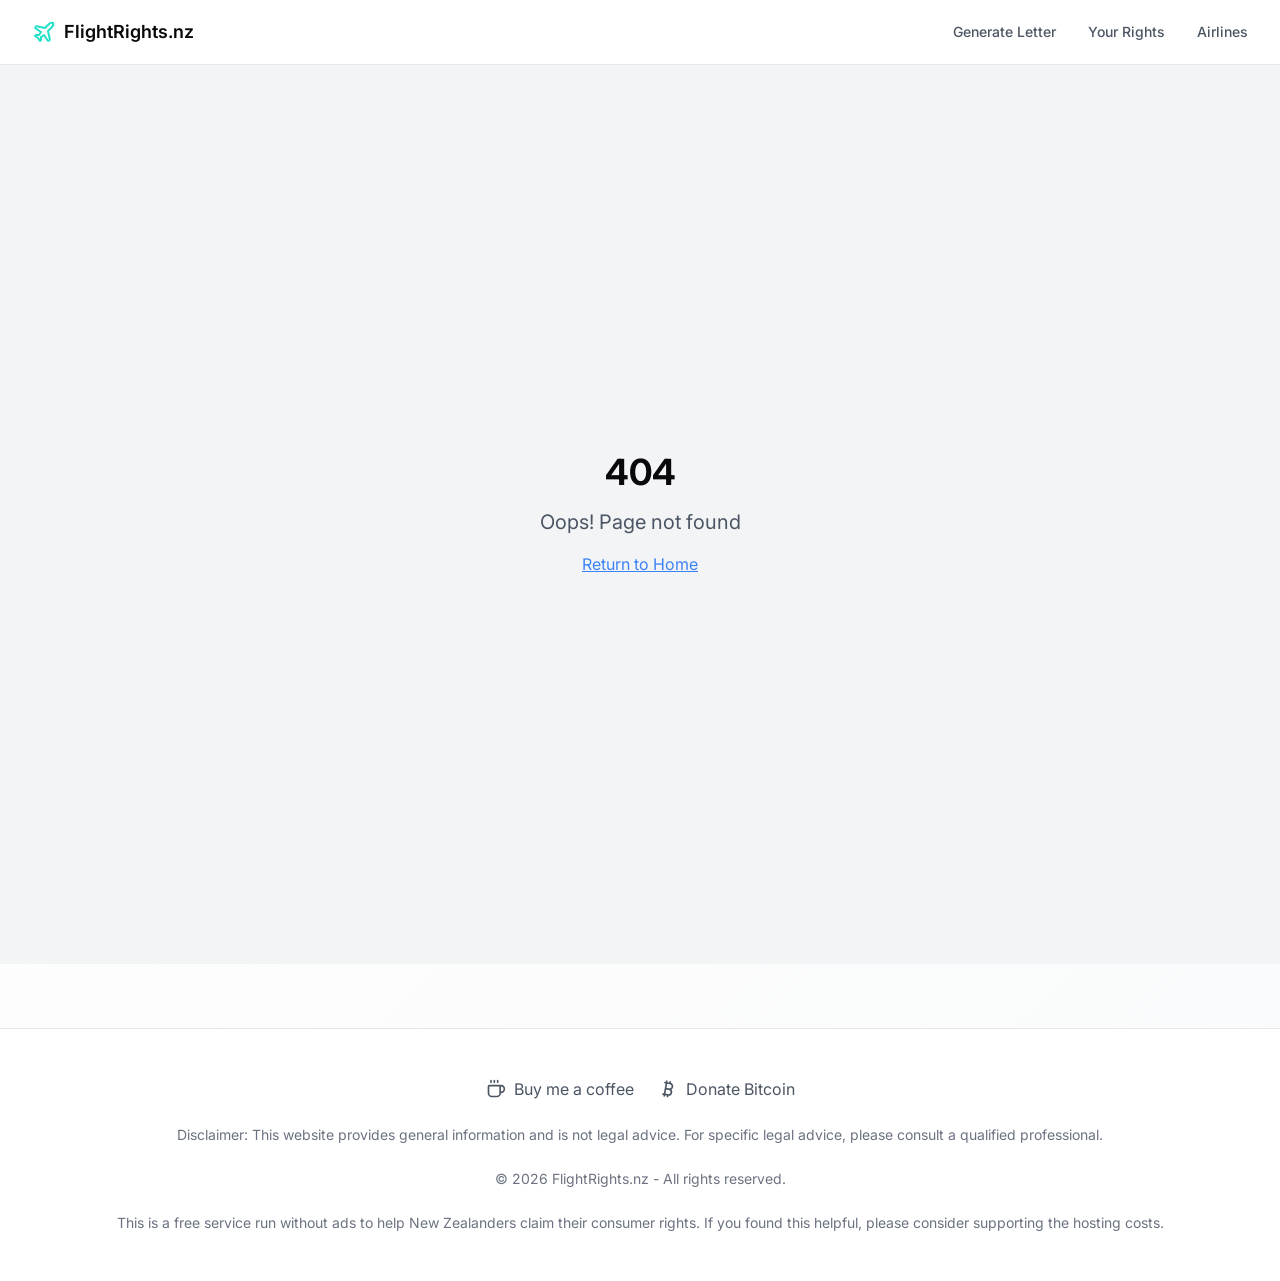
==== index.html @ 247c017c "Updating 2.2" ====
<!DOCTYPE html>
<html lang="en">
  <head>
    <meta charset="UTF-8" />
    <meta name="viewport" content="width=device-width, initial-scale=1.0" />
    <title>flight-fix-helper</title>
    <meta name="description" content="Lovable Generated Project" />
    <meta name="author" content="Lovable" />
    <meta property="og:image" content="/og-image.png" />
    <link rel="icon" href="data:image/svg+xml;utf8,<svg xmlns='http://www.w3.org/2000/svg' width='24' height='24' viewBox='0 0 24 24' fill='none' stroke='%232DD4BF' stroke-width='2' stroke-linecap='round' stroke-linejoin='round'><path d='M2 22h20'/><path d='M6.36 17.4 4 17l-2-4 1.1-.5 1.9.5.59-1.5-1.59-1.19L5.2 8l2.8 1 8-5V2l1-.5 2 2L18.5 5l-.5 1v2l-8 5 1 2.5-1.5 1-1.49-1L7 16.34l-.64 1.06Z'/></svg>" />
    <script type="module" crossorigin src="/assets/index-BZpnj7VT.js"></script>
    <link rel="stylesheet" crossorigin href="/assets/index-DZh-KhLs.css">
  </head>

  <body>
    <div id="root"></div>
    <!-- IMPORTANT: DO NOT REMOVE THIS SCRIPT TAG OR THIS VERY COMMENT! -->
    <script src="https://cdn.gpteng.co/gptengineer.js" type="module"></script>
  </body>
</html>
---- assets/index-DZh-KhLs.css ----
@import"https://fonts.googleapis.com/css2?family=Inter:wght@400;500;600;700&display=swap";*,:before,:after{--tw-border-spacing-x: 0;--tw-border-spacing-y: 0;--tw-translate-x: 0;--tw-translate-y: 0;--tw-rotate: 0;--tw-skew-x: 0;--tw-skew-y: 0;--tw-scale-x: 1;--tw-scale-y: 1;--tw-pan-x: ;--tw-pan-y: ;--tw-pinch-zoom: ;--tw-scroll-snap-strictness: proximity;--tw-gradient-from-position: ;--tw-gradient-via-position: ;--tw-gradient-to-position: ;--tw-ordinal: ;--tw-slashed-zero: ;--tw-numeric-figure: ;--tw-numeric-spacing: ;--tw-numeric-fraction: ;--tw-ring-inset: ;--tw-ring-offset-width: 0px;--tw-ring-offset-color: #fff;--tw-ring-color: rgb(59 130 246 / .5);--tw-ring-offset-shadow: 0 0 #0000;--tw-ring-shadow: 0 0 #0000;--tw-shadow: 0 0 #0000;--tw-shadow-colored: 0 0 #0000;--tw-blur: ;--tw-brightness: ;--tw-contrast: ;--tw-grayscale: ;--tw-hue-rotate: ;--tw-invert: ;--tw-saturate: ;--tw-sepia: ;--tw-drop-shadow: ;--tw-backdrop-blur: ;--tw-backdrop-brightness: ;--tw-backdrop-contrast: ;--tw-backdrop-grayscale: ;--tw-backdrop-hue-rotate: ;--tw-backdrop-invert: ;--tw-backdrop-opacity: ;--tw-backdrop-saturate: ;--tw-backdrop-sepia: ;--tw-contain-size: ;--tw-contain-layout: ;--tw-contain-paint: ;--tw-contain-style: }::backdrop{--tw-border-spacing-x: 0;--tw-border-spacing-y: 0;--tw-translate-x: 0;--tw-translate-y: 0;--tw-rotate: 0;--tw-skew-x: 0;--tw-skew-y: 0;--tw-scale-x: 1;--tw-scale-y: 1;--tw-pan-x: ;--tw-pan-y: ;--tw-pinch-zoom: ;--tw-scroll-snap-strictness: proximity;--tw-gradient-from-position: ;--tw-gradient-via-position: ;--tw-gradient-to-position: ;--tw-ordinal: ;--tw-slashed-zero: ;--tw-numeric-figure: ;--tw-numeric-spacing: ;--tw-numeric-fraction: ;--tw-ring-inset: ;--tw-ring-offset-width: 0px;--tw-ring-offset-color: #fff;--tw-ring-color: rgb(59 130 246 / .5);--tw-ring-offset-shadow: 0 0 #0000;--tw-ring-shadow: 0 0 #0000;--tw-shadow: 0 0 #0000;--tw-shadow-colored: 0 0 #0000;--tw-blur: ;--tw-brightness: ;--tw-contrast: ;--tw-grayscale: ;--tw-hue-rotate: ;--tw-invert: ;--tw-saturate: ;--tw-sepia: ;--tw-drop-shadow: ;--tw-backdrop-blur: ;--tw-backdrop-brightness: ;--tw-backdrop-contrast: ;--tw-backdrop-grayscale: ;--tw-backdrop-hue-rotate: ;--tw-backdrop-invert: ;--tw-backdrop-opacity: ;--tw-backdrop-saturate: ;--tw-backdrop-sepia: ;--tw-contain-size: ;--tw-contain-layout: ;--tw-contain-paint: ;--tw-contain-style: }*,:before,:after{box-sizing:border-box;border-width:0;border-style:solid;border-color:#e5e7eb}:before,:after{--tw-content: ""}html,:host{line-height:1.5;-webkit-text-size-adjust:100%;-moz-tab-size:4;-o-tab-size:4;tab-size:4;font-family:Inter,ui-sans-serif,system-ui,sans-serif,"Apple Color Emoji","Segoe UI Emoji",Segoe UI Symbol,"Noto Color Emoji";font-feature-settings:normal;font-variation-settings:normal;-webkit-tap-highlight-color:transparent}body{margin:0;line-height:inherit}hr{height:0;color:inherit;border-top-width:1px}abbr:where([title]){-webkit-text-decoration:underline dotted;text-decoration:underline dotted}h1,h2,h3,h4,h5,h6{font-size:inherit;font-weight:inherit}a{color:inherit;text-decoration:inherit}b,strong{font-weight:bolder}code,kbd,samp,pre{font-family:ui-monospace,SFMono-Regular,Menlo,Monaco,Consolas,Liberation Mono,Courier New,monospace;font-feature-settings:normal;font-variation-settings:normal;font-size:1em}small{font-size:80%}sub,sup{font-size:75%;line-height:0;position:relative;vertical-align:baseline}sub{bottom:-.25em}sup{top:-.5em}table{text-indent:0;border-color:inherit;border-collapse:collapse}button,input,optgroup,select,textarea{font-family:inherit;font-feature-settings:inherit;font-variation-settings:inherit;font-size:100%;font-weight:inherit;line-height:inherit;letter-spacing:inherit;color:inherit;margin:0;padding:0}button,select{text-transform:none}button,input:where([type=button]),input:where([type=reset]),input:where([type=submit]){-webkit-appearance:button;background-color:transparent;background-image:none}:-moz-focusring{outline:auto}:-moz-ui-invalid{box-shadow:none}progress{vertical-align:baseline}::-webkit-inner-spin-button,::-webkit-outer-spin-button{height:auto}[type=search]{-webkit-appearance:textfield;outline-offset:-2px}::-webkit-search-decoration{-webkit-appearance:none}::-webkit-file-upload-button{-webkit-appearance:button;font:inherit}summary{display:list-item}blockquote,dl,dd,h1,h2,h3,h4,h5,h6,hr,figure,p,pre{margin:0}fieldset{margin:0;padding:0}legend{padding:0}ol,ul,menu{list-style:none;margin:0;padding:0}dialog{padding:0}textarea{resize:vertical}input::-moz-placeholder,textarea::-moz-placeholder{opacity:1;color:#9ca3af}input::placeholder,textarea::placeholder{opacity:1;color:#9ca3af}button,[role=button]{cursor:pointer}:disabled{cursor:default}img,svg,video,canvas,audio,iframe,embed,object{display:block;vertical-align:middle}img,video{max-width:100%;height:auto}[hidden]:where(:not([hidden=until-found])){display:none}:root{--background: 0 0% 100%;--foreground: 240 10% 3.9%;--card: 0 0% 100%;--card-foreground: 240 10% 3.9%;--popover: 0 0% 100%;--popover-foreground: 240 10% 3.9%;--primary: 172 76% 51%;--primary-foreground: 0 0% 98%;--secondary: 240 4.8% 95.9%;--secondary-foreground: 240 5.9% 10%;--muted: 240 4.8% 95.9%;--muted-foreground: 240 3.8% 46.1%;--accent: 240 4.8% 95.9%;--accent-foreground: 240 5.9% 10%;--destructive: 0 84.2% 60.2%;--destructive-foreground: 0 0% 98%;--border: 240 5.9% 90%;--input: 240 5.9% 90%;--ring: 172 76% 51%;--radius: .75rem}*{border-color:hsl(var(--border))}html{font-family:Inter,sans-serif;scroll-behavior:smooth}body{background-color:hsl(var(--background));color:hsl(var(--foreground));-webkit-font-smoothing:antialiased;-moz-osx-font-smoothing:grayscale}.sr-only{position:absolute;width:1px;height:1px;padding:0;margin:-1px;overflow:hidden;clip:rect(0,0,0,0);white-space:nowrap;border-width:0}.pointer-events-none{pointer-events:none}.pointer-events-auto{pointer-events:auto}.visible{visibility:visible}.invisible{visibility:hidden}.fixed{position:fixed}.absolute{position:absolute}.relative{position:relative}.inset-0{top:0;right:0;bottom:0;left:0}.inset-x-0{left:0;right:0}.inset-y-0{top:0;bottom:0}.-bottom-12{bottom:-3rem}.-left-12{left:-3rem}.-right-12{right:-3rem}.-top-12{top:-3rem}.bottom-0{bottom:0}.left-0{left:0}.left-1{left:.25rem}.left-1\/2{left:50%}.left-2{left:.5rem}.left-\[50\%\]{left:50%}.right-0{right:0}.right-1{right:.25rem}.right-2{right:.5rem}.right-3{right:.75rem}.right-4{right:1rem}.top-0{top:0}.top-1\.5{top:.375rem}.top-1\/2{top:50%}.top-16{top:4rem}.top-2{top:.5rem}.top-3{top:.75rem}.top-3\.5{top:.875rem}.top-4{top:1rem}.top-\[1px\]{top:1px}.top-\[50\%\]{top:50%}.top-\[60\%\]{top:60%}.top-full{top:100%}.z-0{z-index:0}.z-10{z-index:10}.z-20{z-index:20}.z-50{z-index:50}.z-\[100\]{z-index:100}.z-\[1\]{z-index:1}.-mx-1{margin-left:-.25rem;margin-right:-.25rem}.mx-2{margin-left:.5rem;margin-right:.5rem}.mx-3\.5{margin-left:.875rem;margin-right:.875rem}.mx-auto{margin-left:auto;margin-right:auto}.my-0\.5{margin-top:.125rem;margin-bottom:.125rem}.my-1{margin-top:.25rem;margin-bottom:.25rem}.-ml-4{margin-left:-1rem}.-mt-4{margin-top:-1rem}.mb-1{margin-bottom:.25rem}.mb-12{margin-bottom:3rem}.mb-16{margin-bottom:4rem}.mb-2{margin-bottom:.5rem}.mb-3{margin-bottom:.75rem}.mb-4{margin-bottom:1rem}.mb-6{margin-bottom:1.5rem}.mb-8{margin-bottom:2rem}.ml-1{margin-left:.25rem}.ml-2{margin-left:.5rem}.ml-auto{margin-left:auto}.mr-1{margin-right:.25rem}.mr-2{margin-right:.5rem}.mt-1\.5{margin-top:.375rem}.mt-12{margin-top:3rem}.mt-16{margin-top:4rem}.mt-2{margin-top:.5rem}.mt-24{margin-top:6rem}.mt-4{margin-top:1rem}.mt-8{margin-top:2rem}.mt-auto{margin-top:auto}.block{display:block}.inline-block{display:inline-block}.flex{display:flex}.inline-flex{display:inline-flex}.table{display:table}.grid{display:grid}.hidden{display:none}.aspect-square{aspect-ratio:1 / 1}.aspect-video{aspect-ratio:16 / 9}.size-4{width:1rem;height:1rem}.h-1\.5{height:.375rem}.h-10{height:2.5rem}.h-11{height:2.75rem}.h-12{height:3rem}.h-16{height:4rem}.h-2{height:.5rem}.h-2\.5{height:.625rem}.h-3{height:.75rem}.h-3\.5{height:.875rem}.h-4{height:1rem}.h-5{height:1.25rem}.h-6{height:1.5rem}.h-7{height:1.75rem}.h-8{height:2rem}.h-9{height:2.25rem}.h-\[1px\]{height:1px}.h-\[var\(--radix-navigation-menu-viewport-height\)\]{height:var(--radix-navigation-menu-viewport-height)}.h-\[var\(--radix-select-trigger-height\)\]{height:var(--radix-select-trigger-height)}.h-auto{height:auto}.h-full{height:100%}.h-px{height:1px}.h-svh{height:100svh}.max-h-96{max-height:24rem}.max-h-\[300px\]{max-height:300px}.max-h-screen{max-height:100vh}.min-h-0{min-height:0px}.min-h-\[80px\]{min-height:80px}.min-h-screen{min-height:100vh}.min-h-svh{min-height:100svh}.w-0{width:0px}.w-1{width:.25rem}.w-10{width:2.5rem}.w-11{width:2.75rem}.w-2{width:.5rem}.w-2\.5{width:.625rem}.w-3{width:.75rem}.w-3\.5{width:.875rem}.w-3\/4{width:75%}.w-4{width:1rem}.w-5{width:1.25rem}.w-6{width:1.5rem}.w-64{width:16rem}.w-7{width:1.75rem}.w-72{width:18rem}.w-8{width:2rem}.w-9{width:2.25rem}.w-\[--sidebar-width\]{width:var(--sidebar-width)}.w-\[100px\]{width:100px}.w-\[1px\]{width:1px}.w-auto{width:auto}.w-full{width:100%}.w-max{width:-moz-max-content;width:max-content}.w-px{width:1px}.min-w-0{min-width:0px}.min-w-5{min-width:1.25rem}.min-w-\[12rem\]{min-width:12rem}.min-w-\[8rem\]{min-width:8rem}.min-w-\[var\(--radix-select-trigger-width\)\]{min-width:var(--radix-select-trigger-width)}.max-w-2xl{max-width:42rem}.max-w-3xl{max-width:48rem}.max-w-4xl{max-width:56rem}.max-w-7xl{max-width:80rem}.max-w-\[--skeleton-width\]{max-width:var(--skeleton-width)}.max-w-lg{max-width:32rem}.max-w-max{max-width:-moz-max-content;max-width:max-content}.max-w-none{max-width:none}.flex-1{flex:1 1 0%}.shrink-0{flex-shrink:0}.grow{flex-grow:1}.grow-0{flex-grow:0}.basis-full{flex-basis:100%}.caption-bottom{caption-side:bottom}.border-collapse{border-collapse:collapse}.-translate-x-1\/2{--tw-translate-x: -50%;transform:translate(var(--tw-translate-x),var(--tw-translate-y)) rotate(var(--tw-rotate)) skew(var(--tw-skew-x)) skewY(var(--tw-skew-y)) scaleX(var(--tw-scale-x)) scaleY(var(--tw-scale-y))}.-translate-x-px{--tw-translate-x: -1px;transform:translate(var(--tw-translate-x),var(--tw-translate-y)) rotate(var(--tw-rotate)) skew(var(--tw-skew-x)) skewY(var(--tw-skew-y)) scaleX(var(--tw-scale-x)) scaleY(var(--tw-scale-y))}.-translate-y-1\/2{--tw-translate-y: -50%;transform:translate(var(--tw-translate-x),var(--tw-translate-y)) rotate(var(--tw-rotate)) skew(var(--tw-skew-x)) skewY(var(--tw-skew-y)) scaleX(var(--tw-scale-x)) scaleY(var(--tw-scale-y))}.translate-x-\[-50\%\]{--tw-translate-x: -50%;transform:translate(var(--tw-translate-x),var(--tw-translate-y)) rotate(var(--tw-rotate)) skew(var(--tw-skew-x)) skewY(var(--tw-skew-y)) scaleX(var(--tw-scale-x)) scaleY(var(--tw-scale-y))}.translate-x-px{--tw-translate-x: 1px;transform:translate(var(--tw-translate-x),var(--tw-translate-y)) rotate(var(--tw-rotate)) skew(var(--tw-skew-x)) skewY(var(--tw-skew-y)) scaleX(var(--tw-scale-x)) scaleY(var(--tw-scale-y))}.translate-y-\[-50\%\]{--tw-translate-y: -50%;transform:translate(var(--tw-translate-x),var(--tw-translate-y)) rotate(var(--tw-rotate)) skew(var(--tw-skew-x)) skewY(var(--tw-skew-y)) scaleX(var(--tw-scale-x)) scaleY(var(--tw-scale-y))}.rotate-45{--tw-rotate: 45deg;transform:translate(var(--tw-translate-x),var(--tw-translate-y)) rotate(var(--tw-rotate)) skew(var(--tw-skew-x)) skewY(var(--tw-skew-y)) scaleX(var(--tw-scale-x)) scaleY(var(--tw-scale-y))}.rotate-90{--tw-rotate: 90deg;transform:translate(var(--tw-translate-x),var(--tw-translate-y)) rotate(var(--tw-rotate)) skew(var(--tw-skew-x)) skewY(var(--tw-skew-y)) scaleX(var(--tw-scale-x)) scaleY(var(--tw-scale-y))}.transform{transform:translate(var(--tw-translate-x),var(--tw-translate-y)) rotate(var(--tw-rotate)) skew(var(--tw-skew-x)) skewY(var(--tw-skew-y)) scaleX(var(--tw-scale-x)) scaleY(var(--tw-scale-y))}@keyframes pulse{50%{opacity:.5}}.animate-pulse{animation:pulse 2s cubic-bezier(.4,0,.6,1) infinite}.cursor-default{cursor:default}.cursor-pointer{cursor:pointer}.touch-none{touch-action:none}.select-none{-webkit-user-select:none;-moz-user-select:none;user-select:none}.scroll-mt-20{scroll-margin-top:5rem}.list-none{list-style-type:none}.grid-cols-1{grid-template-columns:repeat(1,minmax(0,1fr))}.flex-row{flex-direction:row}.flex-col{flex-direction:column}.flex-col-reverse{flex-direction:column-reverse}.flex-wrap{flex-wrap:wrap}.items-start{align-items:flex-start}.items-end{align-items:flex-end}.items-center{align-items:center}.items-stretch{align-items:stretch}.justify-center{justify-content:center}.justify-between{justify-content:space-between}.gap-1{gap:.25rem}.gap-1\.5{gap:.375rem}.gap-2{gap:.5rem}.gap-3{gap:.75rem}.gap-4{gap:1rem}.gap-6{gap:1.5rem}.gap-8{gap:2rem}.space-x-1>:not([hidden])~:not([hidden]){--tw-space-x-reverse: 0;margin-right:calc(.25rem * var(--tw-space-x-reverse));margin-left:calc(.25rem * calc(1 - var(--tw-space-x-reverse)))}.space-x-2>:not([hidden])~:not([hidden]){--tw-space-x-reverse: 0;margin-right:calc(.5rem * var(--tw-space-x-reverse));margin-left:calc(.5rem * calc(1 - var(--tw-space-x-reverse)))}.space-x-3>:not([hidden])~:not([hidden]){--tw-space-x-reverse: 0;margin-right:calc(.75rem * var(--tw-space-x-reverse));margin-left:calc(.75rem * calc(1 - var(--tw-space-x-reverse)))}.space-x-4>:not([hidden])~:not([hidden]){--tw-space-x-reverse: 0;margin-right:calc(1rem * var(--tw-space-x-reverse));margin-left:calc(1rem * calc(1 - var(--tw-space-x-reverse)))}.space-x-6>:not([hidden])~:not([hidden]){--tw-space-x-reverse: 0;margin-right:calc(1.5rem * var(--tw-space-x-reverse));margin-left:calc(1.5rem * calc(1 - var(--tw-space-x-reverse)))}.space-y-1>:not([hidden])~:not([hidden]){--tw-space-y-reverse: 0;margin-top:calc(.25rem * calc(1 - var(--tw-space-y-reverse)));margin-bottom:calc(.25rem * var(--tw-space-y-reverse))}.space-y-1\.5>:not([hidden])~:not([hidden]){--tw-space-y-reverse: 0;margin-top:calc(.375rem * calc(1 - var(--tw-space-y-reverse)));margin-bottom:calc(.375rem * var(--tw-space-y-reverse))}.space-y-2>:not([hidden])~:not([hidden]){--tw-space-y-reverse: 0;margin-top:calc(.5rem * calc(1 - var(--tw-space-y-reverse)));margin-bottom:calc(.5rem * var(--tw-space-y-reverse))}.space-y-3>:not([hidden])~:not([hidden]){--tw-space-y-reverse: 0;margin-top:calc(.75rem * calc(1 - var(--tw-space-y-reverse)));margin-bottom:calc(.75rem * var(--tw-space-y-reverse))}.space-y-4>:not([hidden])~:not([hidden]){--tw-space-y-reverse: 0;margin-top:calc(1rem * calc(1 - var(--tw-space-y-reverse)));margin-bottom:calc(1rem * var(--tw-space-y-reverse))}.space-y-6>:not([hidden])~:not([hidden]){--tw-space-y-reverse: 0;margin-top:calc(1.5rem * calc(1 - var(--tw-space-y-reverse)));margin-bottom:calc(1.5rem * var(--tw-space-y-reverse))}.space-y-8>:not([hidden])~:not([hidden]){--tw-space-y-reverse: 0;margin-top:calc(2rem * calc(1 - var(--tw-space-y-reverse)));margin-bottom:calc(2rem * var(--tw-space-y-reverse))}.overflow-auto{overflow:auto}.overflow-hidden{overflow:hidden}.overflow-y-auto{overflow-y:auto}.overflow-x-hidden{overflow-x:hidden}.whitespace-nowrap{white-space:nowrap}.whitespace-pre-wrap{white-space:pre-wrap}.break-words{overflow-wrap:break-word}.rounded-2xl{border-radius:1rem}.rounded-\[2px\]{border-radius:2px}.rounded-\[inherit\]{border-radius:inherit}.rounded-full{border-radius:9999px}.rounded-lg{border-radius:var(--radius)}.rounded-md{border-radius:calc(var(--radius) - 2px)}.rounded-sm{border-radius:calc(var(--radius) - 4px)}.rounded-t-\[10px\]{border-top-left-radius:10px;border-top-right-radius:10px}.rounded-tl-sm{border-top-left-radius:calc(var(--radius) - 4px)}.border{border-width:1px}.border-2{border-width:2px}.border-\[1\.5px\]{border-width:1.5px}.border-y{border-top-width:1px;border-bottom-width:1px}.border-b{border-bottom-width:1px}.border-l{border-left-width:1px}.border-r{border-right-width:1px}.border-t{border-top-width:1px}.border-dashed{border-style:dashed}.border-\[--color-border\]{border-color:var(--color-border)}.border-border\/50{border-color:hsl(var(--border) / .5)}.border-destructive{border-color:hsl(var(--destructive))}.border-destructive\/50{border-color:hsl(var(--destructive) / .5)}.border-gray-200{--tw-border-opacity: 1;border-color:rgb(229 231 235 / var(--tw-border-opacity, 1))}.border-gray-300{--tw-border-opacity: 1;border-color:rgb(209 213 219 / var(--tw-border-opacity, 1))}.border-input{border-color:hsl(var(--input))}.border-primary{border-color:hsl(var(--primary))}.border-primary\/20{border-color:hsl(var(--primary) / .2)}.border-transparent{border-color:transparent}.border-l-transparent{border-left-color:transparent}.border-t-transparent{border-top-color:transparent}.bg-\[--color-bg\]{background-color:var(--color-bg)}.bg-accent{background-color:hsl(var(--accent))}.bg-background{background-color:hsl(var(--background))}.bg-black\/80{background-color:#000c}.bg-border{background-color:hsl(var(--border))}.bg-card{background-color:hsl(var(--card))}.bg-destructive{background-color:hsl(var(--destructive))}.bg-foreground{background-color:hsl(var(--foreground))}.bg-gray-100{--tw-bg-opacity: 1;background-color:rgb(243 244 246 / var(--tw-bg-opacity, 1))}.bg-gray-50{--tw-bg-opacity: 1;background-color:rgb(249 250 251 / var(--tw-bg-opacity, 1))}.bg-green-50{--tw-bg-opacity: 1;background-color:rgb(240 253 244 / var(--tw-bg-opacity, 1))}.bg-muted{background-color:hsl(var(--muted))}.bg-muted\/50{background-color:hsl(var(--muted) / .5)}.bg-popover{background-color:hsl(var(--popover))}.bg-primary{background-color:hsl(var(--primary))}.bg-primary\/10{background-color:hsl(var(--primary) / .1)}.bg-secondary{background-color:hsl(var(--secondary))}.bg-transparent{background-color:transparent}.bg-white{--tw-bg-opacity: 1;background-color:rgb(255 255 255 / var(--tw-bg-opacity, 1))}.bg-white\/80{background-color:#fffc}.bg-gradient-to-b{background-image:linear-gradient(to bottom,var(--tw-gradient-stops))}.bg-gradient-to-br{background-image:linear-gradient(to bottom right,var(--tw-gradient-stops))}.from-primary\/5{--tw-gradient-from: hsl(var(--primary) / .05) var(--tw-gradient-from-position);--tw-gradient-to: hsl(var(--primary) / 0) var(--tw-gradient-to-position);--tw-gradient-stops: var(--tw-gradient-from), var(--tw-gradient-to)}.from-white{--tw-gradient-from: #fff var(--tw-gradient-from-position);--tw-gradient-to: rgb(255 255 255 / 0) var(--tw-gradient-to-position);--tw-gradient-stops: var(--tw-gradient-from), var(--tw-gradient-to)}.to-gray-50{--tw-gradient-to: #f9fafb var(--tw-gradient-to-position)}.to-transparent{--tw-gradient-to: transparent var(--tw-gradient-to-position)}.fill-current{fill:currentColor}.p-0{padding:0}.p-1{padding:.25rem}.p-2{padding:.5rem}.p-3{padding:.75rem}.p-4{padding:1rem}.p-6{padding:1.5rem}.p-8{padding:2rem}.p-\[1px\]{padding:1px}.px-1{padding-left:.25rem;padding-right:.25rem}.px-2{padding-left:.5rem;padding-right:.5rem}.px-2\.5{padding-left:.625rem;padding-right:.625rem}.px-3{padding-left:.75rem;padding-right:.75rem}.px-4{padding-left:1rem;padding-right:1rem}.px-5{padding-left:1.25rem;padding-right:1.25rem}.px-6{padding-left:1.5rem;padding-right:1.5rem}.px-8{padding-left:2rem;padding-right:2rem}.py-0\.5{padding-top:.125rem;padding-bottom:.125rem}.py-1{padding-top:.25rem;padding-bottom:.25rem}.py-1\.5{padding-top:.375rem;padding-bottom:.375rem}.py-12{padding-top:3rem;padding-bottom:3rem}.py-16{padding-top:4rem;padding-bottom:4rem}.py-2{padding-top:.5rem;padding-bottom:.5rem}.py-2\.5{padding-top:.625rem;padding-bottom:.625rem}.py-3{padding-top:.75rem;padding-bottom:.75rem}.py-4{padding-top:1rem;padding-bottom:1rem}.py-6{padding-top:1.5rem;padding-bottom:1.5rem}.py-8{padding-top:2rem;padding-bottom:2rem}.pb-3{padding-bottom:.75rem}.pb-4{padding-bottom:1rem}.pl-2\.5{padding-left:.625rem}.pl-4{padding-left:1rem}.pl-8{padding-left:2rem}.pr-2{padding-right:.5rem}.pr-2\.5{padding-right:.625rem}.pr-6{padding-right:1.5rem}.pr-8{padding-right:2rem}.pt-0{padding-top:0}.pt-1{padding-top:.25rem}.pt-16{padding-top:4rem}.pt-3{padding-top:.75rem}.pt-4{padding-top:1rem}.text-left{text-align:left}.text-center{text-align:center}.align-middle{vertical-align:middle}.font-mono{font-family:ui-monospace,SFMono-Regular,Menlo,Monaco,Consolas,Liberation Mono,Courier New,monospace}.text-2xl{font-size:1.5rem;line-height:2rem}.text-3xl{font-size:1.875rem;line-height:2.25rem}.text-4xl{font-size:2.25rem;line-height:2.5rem}.text-\[0\.8rem\]{font-size:.8rem}.text-base{font-size:1rem;line-height:1.5rem}.text-lg{font-size:1.125rem;line-height:1.75rem}.text-sm{font-size:.875rem;line-height:1.25rem}.text-xl{font-size:1.25rem;line-height:1.75rem}.text-xs{font-size:.75rem;line-height:1rem}.font-bold{font-weight:700}.font-medium{font-weight:500}.font-normal{font-weight:400}.font-semibold{font-weight:600}.tabular-nums{--tw-numeric-spacing: tabular-nums;font-variant-numeric:var(--tw-ordinal) var(--tw-slashed-zero) var(--tw-numeric-figure) var(--tw-numeric-spacing) var(--tw-numeric-fraction)}.leading-none{line-height:1}.tracking-tight{letter-spacing:-.025em}.tracking-widest{letter-spacing:.1em}.text-accent-foreground{color:hsl(var(--accent-foreground))}.text-blue-500{--tw-text-opacity: 1;color:rgb(59 130 246 / var(--tw-text-opacity, 1))}.text-card-foreground{color:hsl(var(--card-foreground))}.text-current{color:currentColor}.text-destructive{color:hsl(var(--destructive))}.text-destructive-foreground{color:hsl(var(--destructive-foreground))}.text-foreground{color:hsl(var(--foreground))}.text-foreground\/50{color:hsl(var(--foreground) / .5)}.text-gray-500{--tw-text-opacity: 1;color:rgb(107 114 128 / var(--tw-text-opacity, 1))}.text-gray-600{--tw-text-opacity: 1;color:rgb(75 85 99 / var(--tw-text-opacity, 1))}.text-gray-700{--tw-text-opacity: 1;color:rgb(55 65 81 / var(--tw-text-opacity, 1))}.text-gray-800{--tw-text-opacity: 1;color:rgb(31 41 55 / var(--tw-text-opacity, 1))}.text-gray-900{--tw-text-opacity: 1;color:rgb(17 24 39 / var(--tw-text-opacity, 1))}.text-muted-foreground{color:hsl(var(--muted-foreground))}.text-popover-foreground{color:hsl(var(--popover-foreground))}.text-primary{color:hsl(var(--primary))}.text-primary-foreground{color:hsl(var(--primary-foreground))}.text-secondary-foreground{color:hsl(var(--secondary-foreground))}.text-white{--tw-text-opacity: 1;color:rgb(255 255 255 / var(--tw-text-opacity, 1))}.underline{text-decoration-line:underline}.underline-offset-4{text-underline-offset:4px}.opacity-0{opacity:0}.opacity-50{opacity:.5}.opacity-60{opacity:.6}.opacity-70{opacity:.7}.opacity-90{opacity:.9}.shadow-\[0_0_0_1px_hsl\(var\(--sidebar-border\)\)\]{--tw-shadow: 0 0 0 1px hsl(var(--sidebar-border));--tw-shadow-colored: 0 0 0 1px var(--tw-shadow-color);box-shadow:var(--tw-ring-offset-shadow, 0 0 #0000),var(--tw-ring-shadow, 0 0 #0000),var(--tw-shadow)}.shadow-lg{--tw-shadow: 0 10px 15px -3px rgb(0 0 0 / .1), 0 4px 6px -4px rgb(0 0 0 / .1);--tw-shadow-colored: 0 10px 15px -3px var(--tw-shadow-color), 0 4px 6px -4px var(--tw-shadow-color);box-shadow:var(--tw-ring-offset-shadow, 0 0 #0000),var(--tw-ring-shadow, 0 0 #0000),var(--tw-shadow)}.shadow-md{--tw-shadow: 0 4px 6px -1px rgb(0 0 0 / .1), 0 2px 4px -2px rgb(0 0 0 / .1);--tw-shadow-colored: 0 4px 6px -1px var(--tw-shadow-color), 0 2px 4px -2px var(--tw-shadow-color);box-shadow:var(--tw-ring-offset-shadow, 0 0 #0000),var(--tw-ring-shadow, 0 0 #0000),var(--tw-shadow)}.shadow-none{--tw-shadow: 0 0 #0000;--tw-shadow-colored: 0 0 #0000;box-shadow:var(--tw-ring-offset-shadow, 0 0 #0000),var(--tw-ring-shadow, 0 0 #0000),var(--tw-shadow)}.shadow-sm{--tw-shadow: 0 1px 2px 0 rgb(0 0 0 / .05);--tw-shadow-colored: 0 1px 2px 0 var(--tw-shadow-color);box-shadow:var(--tw-ring-offset-shadow, 0 0 #0000),var(--tw-ring-shadow, 0 0 #0000),var(--tw-shadow)}.shadow-xl{--tw-shadow: 0 20px 25px -5px rgb(0 0 0 / .1), 0 8px 10px -6px rgb(0 0 0 / .1);--tw-shadow-colored: 0 20px 25px -5px var(--tw-shadow-color), 0 8px 10px -6px var(--tw-shadow-color);box-shadow:var(--tw-ring-offset-shadow, 0 0 #0000),var(--tw-ring-shadow, 0 0 #0000),var(--tw-shadow)}.outline-none{outline:2px solid transparent;outline-offset:2px}.outline{outline-style:solid}.ring-0{--tw-ring-offset-shadow: var(--tw-ring-inset) 0 0 0 var(--tw-ring-offset-width) var(--tw-ring-offset-color);--tw-ring-shadow: var(--tw-ring-inset) 0 0 0 calc(0px + var(--tw-ring-offset-width)) var(--tw-ring-color);box-shadow:var(--tw-ring-offset-shadow),var(--tw-ring-shadow),var(--tw-shadow, 0 0 #0000)}.ring-2{--tw-ring-offset-shadow: var(--tw-ring-inset) 0 0 0 var(--tw-ring-offset-width) var(--tw-ring-offset-color);--tw-ring-shadow: var(--tw-ring-inset) 0 0 0 calc(2px + var(--tw-ring-offset-width)) var(--tw-ring-color);box-shadow:var(--tw-ring-offset-shadow),var(--tw-ring-shadow),var(--tw-shadow, 0 0 #0000)}.ring-ring{--tw-ring-color: hsl(var(--ring))}.ring-offset-background{--tw-ring-offset-color: hsl(var(--background))}.filter{filter:var(--tw-blur) var(--tw-brightness) var(--tw-contrast) var(--tw-grayscale) var(--tw-hue-rotate) var(--tw-invert) var(--tw-saturate) var(--tw-sepia) var(--tw-drop-shadow)}.backdrop-blur-lg{--tw-backdrop-blur: blur(16px);-webkit-backdrop-filter:var(--tw-backdrop-blur) var(--tw-backdrop-brightness) var(--tw-backdrop-contrast) var(--tw-backdrop-grayscale) var(--tw-backdrop-hue-rotate) var(--tw-backdrop-invert) var(--tw-backdrop-opacity) var(--tw-backdrop-saturate) var(--tw-backdrop-sepia);backdrop-filter:var(--tw-backdrop-blur) var(--tw-backdrop-brightness) var(--tw-backdrop-contrast) var(--tw-backdrop-grayscale) var(--tw-backdrop-hue-rotate) var(--tw-backdrop-invert) var(--tw-backdrop-opacity) var(--tw-backdrop-saturate) var(--tw-backdrop-sepia)}.transition{transition-property:color,background-color,border-color,text-decoration-color,fill,stroke,opacity,box-shadow,transform,filter,-webkit-backdrop-filter;transition-property:color,background-color,border-color,text-decoration-color,fill,stroke,opacity,box-shadow,transform,filter,backdrop-filter;transition-property:color,background-color,border-color,text-decoration-color,fill,stroke,opacity,box-shadow,transform,filter,backdrop-filter,-webkit-backdrop-filter;transition-timing-function:cubic-bezier(.4,0,.2,1);transition-duration:.15s}.transition-\[left\,right\,width\]{transition-property:left,right,width;transition-timing-function:cubic-bezier(.4,0,.2,1);transition-duration:.15s}.transition-\[margin\,opa\]{transition-property:margin,opa;transition-timing-function:cubic-bezier(.4,0,.2,1);transition-duration:.15s}.transition-\[width\,height\,padding\]{transition-property:width,height,padding;transition-timing-function:cubic-bezier(.4,0,.2,1);transition-duration:.15s}.transition-\[width\]{transition-property:width;transition-timing-function:cubic-bezier(.4,0,.2,1);transition-duration:.15s}.transition-all{transition-property:all;transition-timing-function:cubic-bezier(.4,0,.2,1);transition-duration:.15s}.transition-colors{transition-property:color,background-color,border-color,text-decoration-color,fill,stroke;transition-timing-function:cubic-bezier(.4,0,.2,1);transition-duration:.15s}.transition-opacity{transition-property:opacity;transition-timing-function:cubic-bezier(.4,0,.2,1);transition-duration:.15s}.transition-shadow{transition-property:box-shadow;transition-timing-function:cubic-bezier(.4,0,.2,1);transition-duration:.15s}.transition-transform{transition-property:transform;transition-timing-function:cubic-bezier(.4,0,.2,1);transition-duration:.15s}.duration-1000{transition-duration:1s}.duration-200{transition-duration:.2s}.ease-in-out{transition-timing-function:cubic-bezier(.4,0,.2,1)}.ease-linear{transition-timing-function:linear}@keyframes enter{0%{opacity:var(--tw-enter-opacity, 1);transform:translate3d(var(--tw-enter-translate-x, 0),var(--tw-enter-translate-y, 0),0) scale3d(var(--tw-enter-scale, 1),var(--tw-enter-scale, 1),var(--tw-enter-scale, 1)) rotate(var(--tw-enter-rotate, 0))}}@keyframes exit{to{opacity:var(--tw-exit-opacity, 1);transform:translate3d(var(--tw-exit-translate-x, 0),var(--tw-exit-translate-y, 0),0) scale3d(var(--tw-exit-scale, 1),var(--tw-exit-scale, 1),var(--tw-exit-scale, 1)) rotate(var(--tw-exit-rotate, 0))}}.animate-in{animation-name:enter;animation-duration:.15s;--tw-enter-opacity: initial;--tw-enter-scale: initial;--tw-enter-rotate: initial;--tw-enter-translate-x: initial;--tw-enter-translate-y: initial}.fade-in-0{--tw-enter-opacity: 0}.fade-in-80{--tw-enter-opacity: .8}.zoom-in-95{--tw-enter-scale: .95}.duration-1000{animation-duration:1s}.duration-200{animation-duration:.2s}.ease-in-out{animation-timing-function:cubic-bezier(.4,0,.2,1)}.ease-linear{animation-timing-function:linear}.glass-card{border-width:1px;border-color:#fff6;background-color:#ffffffe6;--tw-shadow: 0 10px 15px -3px rgb(0 0 0 / .1), 0 4px 6px -4px rgb(0 0 0 / .1);--tw-shadow-colored: 0 10px 15px -3px var(--tw-shadow-color), 0 4px 6px -4px var(--tw-shadow-color);box-shadow:var(--tw-ring-offset-shadow, 0 0 #0000),var(--tw-ring-shadow, 0 0 #0000),var(--tw-shadow);--tw-backdrop-blur: blur(16px);-webkit-backdrop-filter:var(--tw-backdrop-blur) var(--tw-backdrop-brightness) var(--tw-backdrop-contrast) var(--tw-backdrop-grayscale) var(--tw-backdrop-hue-rotate) var(--tw-backdrop-invert) var(--tw-backdrop-opacity) var(--tw-backdrop-saturate) var(--tw-backdrop-sepia);backdrop-filter:var(--tw-backdrop-blur) var(--tw-backdrop-brightness) var(--tw-backdrop-contrast) var(--tw-backdrop-grayscale) var(--tw-backdrop-hue-rotate) var(--tw-backdrop-invert) var(--tw-backdrop-opacity) var(--tw-backdrop-saturate) var(--tw-backdrop-sepia)}.animated-gradient{background:linear-gradient(90deg,#2dd4bf26,#2dd4bf0d);background-size:200% 200%;animation:gradient 8s ease infinite}@keyframes gradient{0%{background-position:0% 50%}50%{background-position:100% 50%}to{background-position:0% 50%}}.file\:border-0::file-selector-button{border-width:0px}.file\:bg-transparent::file-selector-button{background-color:transparent}.file\:text-sm::file-selector-button{font-size:.875rem;line-height:1.25rem}.file\:font-medium::file-selector-button{font-weight:500}.file\:text-foreground::file-selector-button{color:hsl(var(--foreground))}.placeholder\:text-muted-foreground::-moz-placeholder{color:hsl(var(--muted-foreground))}.placeholder\:text-muted-foreground::placeholder{color:hsl(var(--muted-foreground))}.after\:absolute:after{content:var(--tw-content);position:absolute}.after\:-inset-2:after{content:var(--tw-content);top:-.5rem;right:-.5rem;bottom:-.5rem;left:-.5rem}.after\:inset-y-0:after{content:var(--tw-content);top:0;bottom:0}.after\:left-1\/2:after{content:var(--tw-content);left:50%}.after\:w-1:after{content:var(--tw-content);width:.25rem}.after\:w-\[2px\]:after{content:var(--tw-content);width:2px}.after\:-translate-x-1\/2:after{content:var(--tw-content);--tw-translate-x: -50%;transform:translate(var(--tw-translate-x),var(--tw-translate-y)) rotate(var(--tw-rotate)) skew(var(--tw-skew-x)) skewY(var(--tw-skew-y)) scaleX(var(--tw-scale-x)) scaleY(var(--tw-scale-y))}.first\:rounded-l-md:first-child{border-top-left-radius:calc(var(--radius) - 2px);border-bottom-left-radius:calc(var(--radius) - 2px)}.first\:border-l:first-child{border-left-width:1px}.last\:rounded-r-md:last-child{border-top-right-radius:calc(var(--radius) - 2px);border-bottom-right-radius:calc(var(--radius) - 2px)}.focus-within\:relative:focus-within{position:relative}.focus-within\:z-20:focus-within{z-index:20}.hover\:bg-accent:hover{background-color:hsl(var(--accent))}.hover\:bg-destructive\/80:hover{background-color:hsl(var(--destructive) / .8)}.hover\:bg-destructive\/90:hover{background-color:hsl(var(--destructive) / .9)}.hover\:bg-gray-100:hover{--tw-bg-opacity: 1;background-color:rgb(243 244 246 / var(--tw-bg-opacity, 1))}.hover\:bg-muted:hover{background-color:hsl(var(--muted))}.hover\:bg-muted\/50:hover{background-color:hsl(var(--muted) / .5)}.hover\:bg-primary:hover{background-color:hsl(var(--primary))}.hover\:bg-primary\/80:hover{background-color:hsl(var(--primary) / .8)}.hover\:bg-primary\/90:hover{background-color:hsl(var(--primary) / .9)}.hover\:bg-secondary:hover{background-color:hsl(var(--secondary))}.hover\:bg-secondary\/80:hover{background-color:hsl(var(--secondary) / .8)}.hover\:text-accent-foreground:hover{color:hsl(var(--accent-foreground))}.hover\:text-blue-700:hover{--tw-text-opacity: 1;color:rgb(29 78 216 / var(--tw-text-opacity, 1))}.hover\:text-foreground:hover{color:hsl(var(--foreground))}.hover\:text-gray-700:hover{--tw-text-opacity: 1;color:rgb(55 65 81 / var(--tw-text-opacity, 1))}.hover\:text-muted-foreground:hover{color:hsl(var(--muted-foreground))}.hover\:text-primary:hover{color:hsl(var(--primary))}.hover\:text-primary-foreground:hover{color:hsl(var(--primary-foreground))}.hover\:underline:hover{text-decoration-line:underline}.hover\:opacity-100:hover{opacity:1}.hover\:shadow-\[0_0_0_1px_hsl\(var\(--sidebar-accent\)\)\]:hover{--tw-shadow: 0 0 0 1px hsl(var(--sidebar-accent));--tw-shadow-colored: 0 0 0 1px var(--tw-shadow-color);box-shadow:var(--tw-ring-offset-shadow, 0 0 #0000),var(--tw-ring-shadow, 0 0 #0000),var(--tw-shadow)}.hover\:shadow-md:hover{--tw-shadow: 0 4px 6px -1px rgb(0 0 0 / .1), 0 2px 4px -2px rgb(0 0 0 / .1);--tw-shadow-colored: 0 4px 6px -1px var(--tw-shadow-color), 0 2px 4px -2px var(--tw-shadow-color);box-shadow:var(--tw-ring-offset-shadow, 0 0 #0000),var(--tw-ring-shadow, 0 0 #0000),var(--tw-shadow)}.focus\:bg-accent:focus{background-color:hsl(var(--accent))}.focus\:bg-primary:focus{background-color:hsl(var(--primary))}.focus\:text-accent-foreground:focus{color:hsl(var(--accent-foreground))}.focus\:text-primary-foreground:focus{color:hsl(var(--primary-foreground))}.focus\:opacity-100:focus{opacity:1}.focus\:outline-none:focus{outline:2px solid transparent;outline-offset:2px}.focus\:ring-2:focus{--tw-ring-offset-shadow: var(--tw-ring-inset) 0 0 0 var(--tw-ring-offset-width) var(--tw-ring-offset-color);--tw-ring-shadow: var(--tw-ring-inset) 0 0 0 calc(2px + var(--tw-ring-offset-width)) var(--tw-ring-color);box-shadow:var(--tw-ring-offset-shadow),var(--tw-ring-shadow),var(--tw-shadow, 0 0 #0000)}.focus\:ring-ring:focus{--tw-ring-color: hsl(var(--ring))}.focus\:ring-offset-2:focus{--tw-ring-offset-width: 2px}.focus-visible\:outline-none:focus-visible{outline:2px solid transparent;outline-offset:2px}.focus-visible\:ring-1:focus-visible{--tw-ring-offset-shadow: var(--tw-ring-inset) 0 0 0 var(--tw-ring-offset-width) var(--tw-ring-offset-color);--tw-ring-shadow: var(--tw-ring-inset) 0 0 0 calc(1px + var(--tw-ring-offset-width)) var(--tw-ring-color);box-shadow:var(--tw-ring-offset-shadow),var(--tw-ring-shadow),var(--tw-shadow, 0 0 #0000)}.focus-visible\:ring-2:focus-visible{--tw-ring-offset-shadow: var(--tw-ring-inset) 0 0 0 var(--tw-ring-offset-width) var(--tw-ring-offset-color);--tw-ring-shadow: var(--tw-ring-inset) 0 0 0 calc(2px + var(--tw-ring-offset-width)) var(--tw-ring-color);box-shadow:var(--tw-ring-offset-shadow),var(--tw-ring-shadow),var(--tw-shadow, 0 0 #0000)}.focus-visible\:ring-ring:focus-visible{--tw-ring-color: hsl(var(--ring))}.focus-visible\:ring-offset-1:focus-visible{--tw-ring-offset-width: 1px}.focus-visible\:ring-offset-2:focus-visible{--tw-ring-offset-width: 2px}.focus-visible\:ring-offset-background:focus-visible{--tw-ring-offset-color: hsl(var(--background))}.disabled\:pointer-events-none:disabled{pointer-events:none}.disabled\:cursor-not-allowed:disabled{cursor:not-allowed}.disabled\:opacity-50:disabled{opacity:.5}.group\/menu-item:focus-within .group-focus-within\/menu-item\:opacity-100{opacity:1}.group\/menu-item:hover .group-hover\/menu-item\:opacity-100,.group:hover .group-hover\:opacity-100{opacity:1}.group.destructive .group-\[\.destructive\]\:border-muted\/40{border-color:hsl(var(--muted) / .4)}.group.toaster .group-\[\.toaster\]\:border-border{border-color:hsl(var(--border))}.group.toast .group-\[\.toast\]\:bg-muted{background-color:hsl(var(--muted))}.group.toast .group-\[\.toast\]\:bg-primary{background-color:hsl(var(--primary))}.group.toaster .group-\[\.toaster\]\:bg-background{background-color:hsl(var(--background))}.group.destructive .group-\[\.destructive\]\:text-red-300{--tw-text-opacity: 1;color:rgb(252 165 165 / var(--tw-text-opacity, 1))}.group.toast .group-\[\.toast\]\:text-muted-foreground{color:hsl(var(--muted-foreground))}.group.toast .group-\[\.toast\]\:text-primary-foreground{color:hsl(var(--primary-foreground))}.group.toaster .group-\[\.toaster\]\:text-foreground{color:hsl(var(--foreground))}.group.toaster .group-\[\.toaster\]\:shadow-lg{--tw-shadow: 0 10px 15px -3px rgb(0 0 0 / .1), 0 4px 6px -4px rgb(0 0 0 / .1);--tw-shadow-colored: 0 10px 15px -3px var(--tw-shadow-color), 0 4px 6px -4px var(--tw-shadow-color);box-shadow:var(--tw-ring-offset-shadow, 0 0 #0000),var(--tw-ring-shadow, 0 0 #0000),var(--tw-shadow)}.group.destructive .group-\[\.destructive\]\:hover\:border-destructive\/30:hover{border-color:hsl(var(--destructive) / .3)}.group.destructive .group-\[\.destructive\]\:hover\:bg-destructive:hover{background-color:hsl(var(--destructive))}.group.destructive .group-\[\.destructive\]\:hover\:text-destructive-foreground:hover{color:hsl(var(--destructive-foreground))}.group.destructive .group-\[\.destructive\]\:hover\:text-red-50:hover{--tw-text-opacity: 1;color:rgb(254 242 242 / var(--tw-text-opacity, 1))}.group.destructive .group-\[\.destructive\]\:focus\:ring-destructive:focus{--tw-ring-color: hsl(var(--destructive))}.group.destructive .group-\[\.destructive\]\:focus\:ring-red-400:focus{--tw-ring-opacity: 1;--tw-ring-color: rgb(248 113 113 / var(--tw-ring-opacity, 1))}.group.destructive .group-\[\.destructive\]\:focus\:ring-offset-red-600:focus{--tw-ring-offset-color: #dc2626}.peer:disabled~.peer-disabled\:cursor-not-allowed{cursor:not-allowed}.peer:disabled~.peer-disabled\:opacity-70{opacity:.7}.has-\[\:disabled\]\:opacity-50:has(:disabled){opacity:.5}.group\/menu-item:has([data-sidebar=menu-action]) .group-has-\[\[data-sidebar\=menu-action\]\]\/menu-item\:pr-8{padding-right:2rem}.aria-disabled\:pointer-events-none[aria-disabled=true]{pointer-events:none}.aria-disabled\:opacity-50[aria-disabled=true]{opacity:.5}.aria-selected\:bg-accent[aria-selected=true]{background-color:hsl(var(--accent))}.aria-selected\:bg-accent\/50[aria-selected=true]{background-color:hsl(var(--accent) / .5)}.aria-selected\:text-accent-foreground[aria-selected=true]{color:hsl(var(--accent-foreground))}.aria-selected\:text-muted-foreground[aria-selected=true]{color:hsl(var(--muted-foreground))}.aria-selected\:opacity-100[aria-selected=true]{opacity:1}.aria-selected\:opacity-30[aria-selected=true]{opacity:.3}.data-\[disabled\=true\]\:pointer-events-none[data-disabled=true],.data-\[disabled\]\:pointer-events-none[data-disabled]{pointer-events:none}.data-\[panel-group-direction\=vertical\]\:h-px[data-panel-group-direction=vertical]{height:1px}.data-\[panel-group-direction\=vertical\]\:w-full[data-panel-group-direction=vertical]{width:100%}.data-\[side\=bottom\]\:translate-y-1[data-side=bottom]{--tw-translate-y: .25rem;transform:translate(var(--tw-translate-x),var(--tw-translate-y)) rotate(var(--tw-rotate)) skew(var(--tw-skew-x)) skewY(var(--tw-skew-y)) scaleX(var(--tw-scale-x)) scaleY(var(--tw-scale-y))}.data-\[side\=left\]\:-translate-x-1[data-side=left]{--tw-translate-x: -.25rem;transform:translate(var(--tw-translate-x),var(--tw-translate-y)) rotate(var(--tw-rotate)) skew(var(--tw-skew-x)) skewY(var(--tw-skew-y)) scaleX(var(--tw-scale-x)) scaleY(var(--tw-scale-y))}.data-\[side\=right\]\:translate-x-1[data-side=right]{--tw-translate-x: .25rem;transform:translate(var(--tw-translate-x),var(--tw-translate-y)) rotate(var(--tw-rotate)) skew(var(--tw-skew-x)) skewY(var(--tw-skew-y)) scaleX(var(--tw-scale-x)) scaleY(var(--tw-scale-y))}.data-\[side\=top\]\:-translate-y-1[data-side=top]{--tw-translate-y: -.25rem;transform:translate(var(--tw-translate-x),var(--tw-translate-y)) rotate(var(--tw-rotate)) skew(var(--tw-skew-x)) skewY(var(--tw-skew-y)) scaleX(var(--tw-scale-x)) scaleY(var(--tw-scale-y))}.data-\[state\=checked\]\:translate-x-5[data-state=checked]{--tw-translate-x: 1.25rem;transform:translate(var(--tw-translate-x),var(--tw-translate-y)) rotate(var(--tw-rotate)) skew(var(--tw-skew-x)) skewY(var(--tw-skew-y)) scaleX(var(--tw-scale-x)) scaleY(var(--tw-scale-y))}.data-\[state\=unchecked\]\:translate-x-0[data-state=unchecked],.data-\[swipe\=cancel\]\:translate-x-0[data-swipe=cancel]{--tw-translate-x: 0px;transform:translate(var(--tw-translate-x),var(--tw-translate-y)) rotate(var(--tw-rotate)) skew(var(--tw-skew-x)) skewY(var(--tw-skew-y)) scaleX(var(--tw-scale-x)) scaleY(var(--tw-scale-y))}.data-\[swipe\=end\]\:translate-x-\[var\(--radix-toast-swipe-end-x\)\][data-swipe=end]{--tw-translate-x: var(--radix-toast-swipe-end-x);transform:translate(var(--tw-translate-x),var(--tw-translate-y)) rotate(var(--tw-rotate)) skew(var(--tw-skew-x)) skewY(var(--tw-skew-y)) scaleX(var(--tw-scale-x)) scaleY(var(--tw-scale-y))}.data-\[swipe\=move\]\:translate-x-\[var\(--radix-toast-swipe-move-x\)\][data-swipe=move]{--tw-translate-x: var(--radix-toast-swipe-move-x);transform:translate(var(--tw-translate-x),var(--tw-translate-y)) rotate(var(--tw-rotate)) skew(var(--tw-skew-x)) skewY(var(--tw-skew-y)) scaleX(var(--tw-scale-x)) scaleY(var(--tw-scale-y))}@keyframes accordion-up{0%{height:var(--radix-accordion-content-height)}to{height:0}}.data-\[state\=closed\]\:animate-accordion-up[data-state=closed]{animation:accordion-up .2s ease-out}@keyframes accordion-down{0%{height:0}to{height:var(--radix-accordion-content-height)}}.data-\[state\=open\]\:animate-accordion-down[data-state=open]{animation:accordion-down .2s ease-out}.data-\[panel-group-direction\=vertical\]\:flex-col[data-panel-group-direction=vertical]{flex-direction:column}.data-\[active\]\:bg-accent\/50[data-active]{background-color:hsl(var(--accent) / .5)}.data-\[selected\=\'true\'\]\:bg-accent[data-selected=true]{background-color:hsl(var(--accent))}.data-\[state\=active\]\:bg-background[data-state=active]{background-color:hsl(var(--background))}.data-\[state\=checked\]\:bg-primary[data-state=checked]{background-color:hsl(var(--primary))}.data-\[state\=on\]\:bg-accent[data-state=on],.data-\[state\=open\]\:bg-accent[data-state=open]{background-color:hsl(var(--accent))}.data-\[state\=open\]\:bg-accent\/50[data-state=open]{background-color:hsl(var(--accent) / .5)}.data-\[state\=open\]\:bg-secondary[data-state=open]{background-color:hsl(var(--secondary))}.data-\[state\=selected\]\:bg-muted[data-state=selected]{background-color:hsl(var(--muted))}.data-\[state\=unchecked\]\:bg-input[data-state=unchecked]{background-color:hsl(var(--input))}.data-\[active\=true\]\:font-medium[data-active=true]{font-weight:500}.data-\[selected\=true\]\:text-accent-foreground[data-selected=true]{color:hsl(var(--accent-foreground))}.data-\[state\=active\]\:text-foreground[data-state=active]{color:hsl(var(--foreground))}.data-\[state\=checked\]\:text-primary-foreground[data-state=checked]{color:hsl(var(--primary-foreground))}.data-\[state\=on\]\:text-accent-foreground[data-state=on],.data-\[state\=open\]\:text-accent-foreground[data-state=open]{color:hsl(var(--accent-foreground))}.data-\[state\=open\]\:text-muted-foreground[data-state=open]{color:hsl(var(--muted-foreground))}.data-\[disabled\=true\]\:opacity-50[data-disabled=true],.data-\[disabled\]\:opacity-50[data-disabled]{opacity:.5}.data-\[state\=open\]\:opacity-100[data-state=open]{opacity:1}.data-\[state\=active\]\:shadow-sm[data-state=active]{--tw-shadow: 0 1px 2px 0 rgb(0 0 0 / .05);--tw-shadow-colored: 0 1px 2px 0 var(--tw-shadow-color);box-shadow:var(--tw-ring-offset-shadow, 0 0 #0000),var(--tw-ring-shadow, 0 0 #0000),var(--tw-shadow)}.data-\[swipe\=move\]\:transition-none[data-swipe=move]{transition-property:none}.data-\[state\=closed\]\:duration-300[data-state=closed]{transition-duration:.3s}.data-\[state\=open\]\:duration-500[data-state=open]{transition-duration:.5s}.data-\[motion\^\=from-\]\:animate-in[data-motion^=from-],.data-\[state\=open\]\:animate-in[data-state=open],.data-\[state\=visible\]\:animate-in[data-state=visible]{animation-name:enter;animation-duration:.15s;--tw-enter-opacity: initial;--tw-enter-scale: initial;--tw-enter-rotate: initial;--tw-enter-translate-x: initial;--tw-enter-translate-y: initial}.data-\[motion\^\=to-\]\:animate-out[data-motion^=to-],.data-\[state\=closed\]\:animate-out[data-state=closed],.data-\[state\=hidden\]\:animate-out[data-state=hidden],.data-\[swipe\=end\]\:animate-out[data-swipe=end]{animation-name:exit;animation-duration:.15s;--tw-exit-opacity: initial;--tw-exit-scale: initial;--tw-exit-rotate: initial;--tw-exit-translate-x: initial;--tw-exit-translate-y: initial}.data-\[motion\^\=from-\]\:fade-in[data-motion^=from-]{--tw-enter-opacity: 0}.data-\[motion\^\=to-\]\:fade-out[data-motion^=to-],.data-\[state\=closed\]\:fade-out-0[data-state=closed]{--tw-exit-opacity: 0}.data-\[state\=closed\]\:fade-out-80[data-state=closed]{--tw-exit-opacity: .8}.data-\[state\=hidden\]\:fade-out[data-state=hidden]{--tw-exit-opacity: 0}.data-\[state\=open\]\:fade-in-0[data-state=open],.data-\[state\=visible\]\:fade-in[data-state=visible]{--tw-enter-opacity: 0}.data-\[state\=closed\]\:zoom-out-95[data-state=closed]{--tw-exit-scale: .95}.data-\[state\=open\]\:zoom-in-90[data-state=open]{--tw-enter-scale: .9}.data-\[state\=open\]\:zoom-in-95[data-state=open]{--tw-enter-scale: .95}.data-\[motion\=from-end\]\:slide-in-from-right-52[data-motion=from-end]{--tw-enter-translate-x: 13rem}.data-\[motion\=from-start\]\:slide-in-from-left-52[data-motion=from-start]{--tw-enter-translate-x: -13rem}.data-\[motion\=to-end\]\:slide-out-to-right-52[data-motion=to-end]{--tw-exit-translate-x: 13rem}.data-\[motion\=to-start\]\:slide-out-to-left-52[data-motion=to-start]{--tw-exit-translate-x: -13rem}.data-\[side\=bottom\]\:slide-in-from-top-2[data-side=bottom]{--tw-enter-translate-y: -.5rem}.data-\[side\=left\]\:slide-in-from-right-2[data-side=left]{--tw-enter-translate-x: .5rem}.data-\[side\=right\]\:slide-in-from-left-2[data-side=right]{--tw-enter-translate-x: -.5rem}.data-\[side\=top\]\:slide-in-from-bottom-2[data-side=top]{--tw-enter-translate-y: .5rem}.data-\[state\=closed\]\:slide-out-to-bottom[data-state=closed]{--tw-exit-translate-y: 100%}.data-\[state\=closed\]\:slide-out-to-left[data-state=closed]{--tw-exit-translate-x: -100%}.data-\[state\=closed\]\:slide-out-to-left-1\/2[data-state=closed]{--tw-exit-translate-x: -50%}.data-\[state\=closed\]\:slide-out-to-right[data-state=closed],.data-\[state\=closed\]\:slide-out-to-right-full[data-state=closed]{--tw-exit-translate-x: 100%}.data-\[state\=closed\]\:slide-out-to-top[data-state=closed]{--tw-exit-translate-y: -100%}.data-\[state\=closed\]\:slide-out-to-top-\[48\%\][data-state=closed]{--tw-exit-translate-y: -48%}.data-\[state\=open\]\:slide-in-from-bottom[data-state=open]{--tw-enter-translate-y: 100%}.data-\[state\=open\]\:slide-in-from-left[data-state=open]{--tw-enter-translate-x: -100%}.data-\[state\=open\]\:slide-in-from-left-1\/2[data-state=open]{--tw-enter-translate-x: -50%}.data-\[state\=open\]\:slide-in-from-right[data-state=open]{--tw-enter-translate-x: 100%}.data-\[state\=open\]\:slide-in-from-top[data-state=open]{--tw-enter-translate-y: -100%}.data-\[state\=open\]\:slide-in-from-top-\[48\%\][data-state=open]{--tw-enter-translate-y: -48%}.data-\[state\=open\]\:slide-in-from-top-full[data-state=open]{--tw-enter-translate-y: -100%}.data-\[state\=closed\]\:duration-300[data-state=closed]{animation-duration:.3s}.data-\[state\=open\]\:duration-500[data-state=open]{animation-duration:.5s}.data-\[panel-group-direction\=vertical\]\:after\:left-0[data-panel-group-direction=vertical]:after{content:var(--tw-content);left:0}.data-\[panel-group-direction\=vertical\]\:after\:h-1[data-panel-group-direction=vertical]:after{content:var(--tw-content);height:.25rem}.data-\[panel-group-direction\=vertical\]\:after\:w-full[data-panel-group-direction=vertical]:after{content:var(--tw-content);width:100%}.data-\[panel-group-direction\=vertical\]\:after\:-translate-y-1\/2[data-panel-group-direction=vertical]:after{content:var(--tw-content);--tw-translate-y: -50%;transform:translate(var(--tw-translate-x),var(--tw-translate-y)) rotate(var(--tw-rotate)) skew(var(--tw-skew-x)) skewY(var(--tw-skew-y)) scaleX(var(--tw-scale-x)) scaleY(var(--tw-scale-y))}.data-\[panel-group-direction\=vertical\]\:after\:translate-x-0[data-panel-group-direction=vertical]:after{content:var(--tw-content);--tw-translate-x: 0px;transform:translate(var(--tw-translate-x),var(--tw-translate-y)) rotate(var(--tw-rotate)) skew(var(--tw-skew-x)) skewY(var(--tw-skew-y)) scaleX(var(--tw-scale-x)) scaleY(var(--tw-scale-y))}.group[data-collapsible=offcanvas] .group-data-\[collapsible\=offcanvas\]\:left-\[calc\(var\(--sidebar-width\)\*-1\)\]{left:calc(var(--sidebar-width) * -1)}.group[data-collapsible=offcanvas] .group-data-\[collapsible\=offcanvas\]\:right-\[calc\(var\(--sidebar-width\)\*-1\)\]{right:calc(var(--sidebar-width) * -1)}.group[data-side=left] .group-data-\[side\=left\]\:-right-4{right:-1rem}.group[data-side=right] .group-data-\[side\=right\]\:left-0{left:0}.group[data-collapsible=icon] .group-data-\[collapsible\=icon\]\:-mt-8{margin-top:-2rem}.group[data-collapsible=icon] .group-data-\[collapsible\=icon\]\:hidden{display:none}.group[data-collapsible=icon] .group-data-\[collapsible\=icon\]\:\!size-8{width:2rem!important;height:2rem!important}.group[data-collapsible=icon] .group-data-\[collapsible\=icon\]\:w-\[--sidebar-width-icon\]{width:var(--sidebar-width-icon)}.group[data-collapsible=icon] .group-data-\[collapsible\=icon\]\:w-\[calc\(var\(--sidebar-width-icon\)_\+_theme\(spacing\.4\)\)\]{width:calc(var(--sidebar-width-icon) + 1rem)}.group[data-collapsible=icon] .group-data-\[collapsible\=icon\]\:w-\[calc\(var\(--sidebar-width-icon\)_\+_theme\(spacing\.4\)_\+2px\)\]{width:calc(var(--sidebar-width-icon) + 1rem + 2px)}.group[data-collapsible=offcanvas] .group-data-\[collapsible\=offcanvas\]\:w-0{width:0px}.group[data-collapsible=offcanvas] .group-data-\[collapsible\=offcanvas\]\:translate-x-0{--tw-translate-x: 0px;transform:translate(var(--tw-translate-x),var(--tw-translate-y)) rotate(var(--tw-rotate)) skew(var(--tw-skew-x)) skewY(var(--tw-skew-y)) scaleX(var(--tw-scale-x)) scaleY(var(--tw-scale-y))}.group[data-side=right] .group-data-\[side\=right\]\:rotate-180,.group[data-state=open] .group-data-\[state\=open\]\:rotate-180{--tw-rotate: 180deg;transform:translate(var(--tw-translate-x),var(--tw-translate-y)) rotate(var(--tw-rotate)) skew(var(--tw-skew-x)) skewY(var(--tw-skew-y)) scaleX(var(--tw-scale-x)) scaleY(var(--tw-scale-y))}.group[data-collapsible=icon] .group-data-\[collapsible\=icon\]\:overflow-hidden{overflow:hidden}.group[data-variant=floating] .group-data-\[variant\=floating\]\:rounded-lg{border-radius:var(--radius)}.group[data-variant=floating] .group-data-\[variant\=floating\]\:border{border-width:1px}.group[data-side=left] .group-data-\[side\=left\]\:border-r{border-right-width:1px}.group[data-side=right] .group-data-\[side\=right\]\:border-l{border-left-width:1px}.group[data-collapsible=icon] .group-data-\[collapsible\=icon\]\:\!p-0{padding:0!important}.group[data-collapsible=icon] .group-data-\[collapsible\=icon\]\:\!p-2{padding:.5rem!important}.group[data-collapsible=icon] .group-data-\[collapsible\=icon\]\:opacity-0{opacity:0}.group[data-variant=floating] .group-data-\[variant\=floating\]\:shadow{--tw-shadow: 0 1px 3px 0 rgb(0 0 0 / .1), 0 1px 2px -1px rgb(0 0 0 / .1);--tw-shadow-colored: 0 1px 3px 0 var(--tw-shadow-color), 0 1px 2px -1px var(--tw-shadow-color);box-shadow:var(--tw-ring-offset-shadow, 0 0 #0000),var(--tw-ring-shadow, 0 0 #0000),var(--tw-shadow)}.group[data-collapsible=offcanvas] .group-data-\[collapsible\=offcanvas\]\:after\:left-full:after{content:var(--tw-content);left:100%}.peer\/menu-button[data-size=default]~.peer-data-\[size\=default\]\/menu-button\:top-1\.5{top:.375rem}.peer\/menu-button[data-size=lg]~.peer-data-\[size\=lg\]\/menu-button\:top-2\.5{top:.625rem}.peer\/menu-button[data-size=sm]~.peer-data-\[size\=sm\]\/menu-button\:top-1{top:.25rem}.peer[data-variant=inset]~.peer-data-\[variant\=inset\]\:min-h-\[calc\(100svh-theme\(spacing\.4\)\)\]{min-height:calc(100svh - 1rem)}.dark\:border-destructive:is(.dark *){border-color:hsl(var(--destructive))}@media (min-width: 640px){.sm\:bottom-0{bottom:0}.sm\:right-0{right:0}.sm\:top-auto{top:auto}.sm\:mt-0{margin-top:0}.sm\:flex{display:flex}.sm\:max-w-sm{max-width:24rem}.sm\:flex-row{flex-direction:row}.sm\:flex-col{flex-direction:column}.sm\:justify-end{justify-content:flex-end}.sm\:gap-2\.5{gap:.625rem}.sm\:space-x-2>:not([hidden])~:not([hidden]){--tw-space-x-reverse: 0;margin-right:calc(.5rem * var(--tw-space-x-reverse));margin-left:calc(.5rem * calc(1 - var(--tw-space-x-reverse)))}.sm\:space-x-4>:not([hidden])~:not([hidden]){--tw-space-x-reverse: 0;margin-right:calc(1rem * var(--tw-space-x-reverse));margin-left:calc(1rem * calc(1 - var(--tw-space-x-reverse)))}.sm\:space-y-0>:not([hidden])~:not([hidden]){--tw-space-y-reverse: 0;margin-top:calc(0px * calc(1 - var(--tw-space-y-reverse)));margin-bottom:calc(0px * var(--tw-space-y-reverse))}.sm\:rounded-lg{border-radius:var(--radius)}.sm\:px-6{padding-left:1.5rem;padding-right:1.5rem}.sm\:text-left{text-align:left}.data-\[state\=open\]\:sm\:slide-in-from-bottom-full[data-state=open]{--tw-enter-translate-y: 100%}}@media (min-width: 768px){.md\:absolute{position:absolute}.md\:mb-0{margin-bottom:0}.md\:mt-0{margin-top:0}.md\:block{display:block}.md\:flex{display:flex}.md\:hidden{display:none}.md\:w-\[var\(--radix-navigation-menu-viewport-width\)\]{width:var(--radix-navigation-menu-viewport-width)}.md\:w-auto{width:auto}.md\:max-w-\[420px\]{max-width:420px}.md\:grid-cols-2{grid-template-columns:repeat(2,minmax(0,1fr))}.md\:flex-row{flex-direction:row}.md\:items-center{align-items:center}.md\:justify-between{justify-content:space-between}.md\:space-x-8>:not([hidden])~:not([hidden]){--tw-space-x-reverse: 0;margin-right:calc(2rem * var(--tw-space-x-reverse));margin-left:calc(2rem * calc(1 - var(--tw-space-x-reverse)))}.md\:p-12{padding:3rem}.md\:py-12{padding-top:3rem;padding-bottom:3rem}.md\:py-24{padding-top:6rem;padding-bottom:6rem}.md\:text-5xl{font-size:3rem;line-height:1}.md\:text-sm{font-size:.875rem;line-height:1.25rem}.md\:text-xl{font-size:1.25rem;line-height:1.75rem}.md\:opacity-0{opacity:0}.after\:md\:hidden:after{content:var(--tw-content);display:none}.peer[data-variant=inset]~.md\:peer-data-\[variant\=inset\]\:m-2{margin:.5rem}.peer[data-state=collapsed][data-variant=inset]~.md\:peer-data-\[state\=collapsed\]\:peer-data-\[variant\=inset\]\:ml-2{margin-left:.5rem}.peer[data-variant=inset]~.md\:peer-data-\[variant\=inset\]\:ml-0{margin-left:0}.peer[data-variant=inset]~.md\:peer-data-\[variant\=inset\]\:rounded-xl{border-radius:.75rem}.peer[data-variant=inset]~.md\:peer-data-\[variant\=inset\]\:shadow{--tw-shadow: 0 1px 3px 0 rgb(0 0 0 / .1), 0 1px 2px -1px rgb(0 0 0 / .1);--tw-shadow-colored: 0 1px 3px 0 var(--tw-shadow-color), 0 1px 2px -1px var(--tw-shadow-color);box-shadow:var(--tw-ring-offset-shadow, 0 0 #0000),var(--tw-ring-shadow, 0 0 #0000),var(--tw-shadow)}}@media (min-width: 1024px){.lg\:grid-cols-3{grid-template-columns:repeat(3,minmax(0,1fr))}.lg\:px-8{padding-left:2rem;padding-right:2rem}}.\[\&\:has\(\[aria-selected\]\)\]\:bg-accent:has([aria-selected]){background-color:hsl(var(--accent))}.first\:\[\&\:has\(\[aria-selected\]\)\]\:rounded-l-md:has([aria-selected]):first-child{border-top-left-radius:calc(var(--radius) - 2px);border-bottom-left-radius:calc(var(--radius) - 2px)}.last\:\[\&\:has\(\[aria-selected\]\)\]\:rounded-r-md:has([aria-selected]):last-child{border-top-right-radius:calc(var(--radius) - 2px);border-bottom-right-radius:calc(var(--radius) - 2px)}.\[\&\:has\(\[aria-selected\]\.day-outside\)\]\:bg-accent\/50:has([aria-selected].day-outside){background-color:hsl(var(--accent) / .5)}.\[\&\:has\(\[aria-selected\]\.day-range-end\)\]\:rounded-r-md:has([aria-selected].day-range-end){border-top-right-radius:calc(var(--radius) - 2px);border-bottom-right-radius:calc(var(--radius) - 2px)}.\[\&\:has\(\[role\=checkbox\]\)\]\:pr-0:has([role=checkbox]){padding-right:0}.\[\&\>button\]\:hidden>button{display:none}.\[\&\>span\:last-child\]\:truncate>span:last-child{overflow:hidden;text-overflow:ellipsis;white-space:nowrap}.\[\&\>span\]\:line-clamp-1>span{overflow:hidden;display:-webkit-box;-webkit-box-orient:vertical;-webkit-line-clamp:1}.\[\&\>svg\+div\]\:translate-y-\[-3px\]>svg+div{--tw-translate-y: -3px;transform:translate(var(--tw-translate-x),var(--tw-translate-y)) rotate(var(--tw-rotate)) skew(var(--tw-skew-x)) skewY(var(--tw-skew-y)) scaleX(var(--tw-scale-x)) scaleY(var(--tw-scale-y))}.\[\&\>svg\]\:absolute>svg{position:absolute}.\[\&\>svg\]\:left-4>svg{left:1rem}.\[\&\>svg\]\:top-4>svg{top:1rem}.\[\&\>svg\]\:size-3\.5>svg{width:.875rem;height:.875rem}.\[\&\>svg\]\:size-4>svg{width:1rem;height:1rem}.\[\&\>svg\]\:h-2\.5>svg{height:.625rem}.\[\&\>svg\]\:h-3>svg{height:.75rem}.\[\&\>svg\]\:w-2\.5>svg{width:.625rem}.\[\&\>svg\]\:w-3>svg{width:.75rem}.\[\&\>svg\]\:shrink-0>svg{flex-shrink:0}.\[\&\>svg\]\:text-destructive>svg{color:hsl(var(--destructive))}.\[\&\>svg\]\:text-foreground>svg{color:hsl(var(--foreground))}.\[\&\>svg\]\:text-muted-foreground>svg{color:hsl(var(--muted-foreground))}.\[\&\>svg\~\*\]\:pl-7>svg~*{padding-left:1.75rem}.\[\&\>tr\]\:last\:border-b-0:last-child>tr{border-bottom-width:0px}.\[\&\[data-panel-group-direction\=vertical\]\>div\]\:rotate-90[data-panel-group-direction=vertical]>div{--tw-rotate: 90deg;transform:translate(var(--tw-translate-x),var(--tw-translate-y)) rotate(var(--tw-rotate)) skew(var(--tw-skew-x)) skewY(var(--tw-skew-y)) scaleX(var(--tw-scale-x)) scaleY(var(--tw-scale-y))}.\[\&\[data-state\=open\]\>svg\]\:rotate-180[data-state=open]>svg{--tw-rotate: 180deg;transform:translate(var(--tw-translate-x),var(--tw-translate-y)) rotate(var(--tw-rotate)) skew(var(--tw-skew-x)) skewY(var(--tw-skew-y)) scaleX(var(--tw-scale-x)) scaleY(var(--tw-scale-y))}.\[\&_\.recharts-cartesian-axis-tick_text\]\:fill-muted-foreground .recharts-cartesian-axis-tick text{fill:hsl(var(--muted-foreground))}.\[\&_\.recharts-cartesian-grid_line\[stroke\=\'\#ccc\'\]\]\:stroke-border\/50 .recharts-cartesian-grid line[stroke="#ccc"]{stroke:hsl(var(--border) / .5)}.\[\&_\.recharts-curve\.recharts-tooltip-cursor\]\:stroke-border .recharts-curve.recharts-tooltip-cursor{stroke:hsl(var(--border))}.\[\&_\.recharts-dot\[stroke\=\'\#fff\'\]\]\:stroke-transparent .recharts-dot[stroke="#fff"]{stroke:transparent}.\[\&_\.recharts-layer\]\:outline-none .recharts-layer{outline:2px solid transparent;outline-offset:2px}.\[\&_\.recharts-polar-grid_\[stroke\=\'\#ccc\'\]\]\:stroke-border .recharts-polar-grid [stroke="#ccc"]{stroke:hsl(var(--border))}.\[\&_\.recharts-radial-bar-background-sector\]\:fill-muted .recharts-radial-bar-background-sector,.\[\&_\.recharts-rectangle\.recharts-tooltip-cursor\]\:fill-muted .recharts-rectangle.recharts-tooltip-cursor{fill:hsl(var(--muted))}.\[\&_\.recharts-reference-line_\[stroke\=\'\#ccc\'\]\]\:stroke-border .recharts-reference-line [stroke="#ccc"]{stroke:hsl(var(--border))}.\[\&_\.recharts-sector\[stroke\=\'\#fff\'\]\]\:stroke-transparent .recharts-sector[stroke="#fff"]{stroke:transparent}.\[\&_\.recharts-sector\]\:outline-none .recharts-sector,.\[\&_\.recharts-surface\]\:outline-none .recharts-surface{outline:2px solid transparent;outline-offset:2px}.\[\&_\[cmdk-group-heading\]\]\:px-2 [cmdk-group-heading]{padding-left:.5rem;padding-right:.5rem}.\[\&_\[cmdk-group-heading\]\]\:py-1\.5 [cmdk-group-heading]{padding-top:.375rem;padding-bottom:.375rem}.\[\&_\[cmdk-group-heading\]\]\:text-xs [cmdk-group-heading]{font-size:.75rem;line-height:1rem}.\[\&_\[cmdk-group-heading\]\]\:font-medium [cmdk-group-heading]{font-weight:500}.\[\&_\[cmdk-group-heading\]\]\:text-muted-foreground [cmdk-group-heading]{color:hsl(var(--muted-foreground))}.\[\&_\[cmdk-group\]\:not\(\[hidden\]\)_\~\[cmdk-group\]\]\:pt-0 [cmdk-group]:not([hidden])~[cmdk-group]{padding-top:0}.\[\&_\[cmdk-group\]\]\:px-2 [cmdk-group]{padding-left:.5rem;padding-right:.5rem}.\[\&_\[cmdk-input-wrapper\]_svg\]\:h-5 [cmdk-input-wrapper] svg{height:1.25rem}.\[\&_\[cmdk-input-wrapper\]_svg\]\:w-5 [cmdk-input-wrapper] svg{width:1.25rem}.\[\&_\[cmdk-input\]\]\:h-12 [cmdk-input]{height:3rem}.\[\&_\[cmdk-item\]\]\:px-2 [cmdk-item]{padding-left:.5rem;padding-right:.5rem}.\[\&_\[cmdk-item\]\]\:py-3 [cmdk-item]{padding-top:.75rem;padding-bottom:.75rem}.\[\&_\[cmdk-item\]_svg\]\:h-5 [cmdk-item] svg{height:1.25rem}.\[\&_\[cmdk-item\]_svg\]\:w-5 [cmdk-item] svg{width:1.25rem}.\[\&_p\]\:leading-relaxed p{line-height:1.625}.\[\&_svg\]\:pointer-events-none svg{pointer-events:none}.\[\&_svg\]\:size-4 svg{width:1rem;height:1rem}.\[\&_svg\]\:shrink-0 svg{flex-shrink:0}.\[\&_tr\:last-child\]\:border-0 tr:last-child{border-width:0px}.\[\&_tr\]\:border-b tr{border-bottom-width:1px}[data-side=left][data-collapsible=offcanvas] .\[\[data-side\=left\]\[data-collapsible\=offcanvas\]_\&\]\:-right-2{right:-.5rem}[data-side=left][data-state=collapsed] .\[\[data-side\=left\]\[data-state\=collapsed\]_\&\]\:cursor-e-resize{cursor:e-resize}[data-side=left] .\[\[data-side\=left\]_\&\]\:cursor-w-resize{cursor:w-resize}[data-side=right][data-collapsible=offcanvas] .\[\[data-side\=right\]\[data-collapsible\=offcanvas\]_\&\]\:-left-2{left:-.5rem}[data-side=right][data-state=collapsed] .\[\[data-side\=right\]\[data-state\=collapsed\]_\&\]\:cursor-w-resize{cursor:w-resize}[data-side=right] .\[\[data-side\=right\]_\&\]\:cursor-e-resize{cursor:e-resize}
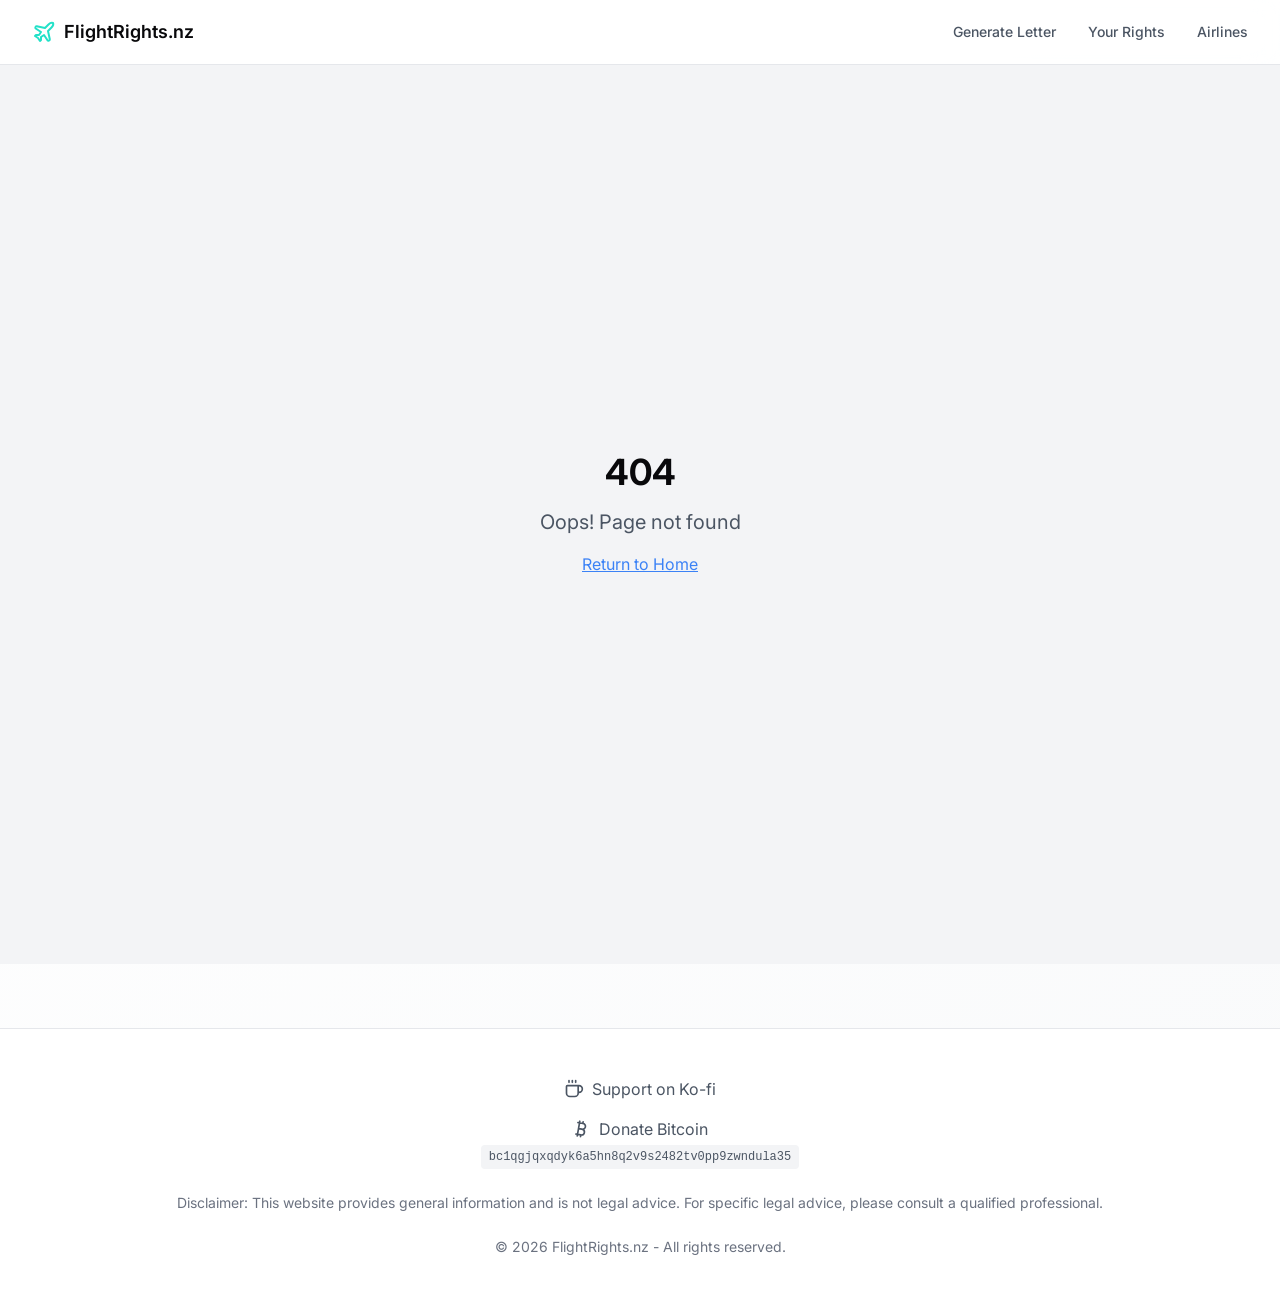
==== commit 6c895a67: "Updated Correct Links for Dono and GAS" ====
--- a/index.html
+++ b/index.html
@@ -9,8 +9,10 @@
     <meta name="author" content="Lovable" />
     <meta property="og:image" content="/og-image.png" />
     <link rel="icon" href="data:image/svg+xml;utf8,<svg xmlns='http://www.w3.org/2000/svg' width='24' height='24' viewBox='0 0 24 24' fill='none' stroke='%232DD4BF' stroke-width='2' stroke-linecap='round' stroke-linejoin='round'><path d='M2 22h20'/><path d='M6.36 17.4 4 17l-2-4 1.1-.5 1.9.5.59-1.5-1.59-1.19L5.2 8l2.8 1 8-5V2l1-.5 2 2L18.5 5l-.5 1v2l-8 5 1 2.5-1.5 1-1.49-1L7 16.34l-.64 1.06Z'/></svg>" />
-    <script type="module" crossorigin src="/assets/index-BZpnj7VT.js"></script>
-    <link rel="stylesheet" crossorigin href="/assets/index-DZh-KhLs.css">
+    <script async src="https://pagead2.googlesyndication.com/pagead/js/adsbygoogle.js?client=ca-pub-6719694373556967"
+     crossorigin="anonymous"></script>
+    <script type="module" crossorigin src="/assets/index-C55kH7ku.js"></script>
+    <link rel="stylesheet" crossorigin href="/assets/index-U2A_6-_e.css">
   </head>
 
   <body>
--- a/assets/index-U2A_6-_e.css
+++ b/assets/index-U2A_6-_e.css
@@ -0,0 +1 @@
+@import"https://fonts.googleapis.com/css2?family=Inter:wght@400;500;600;700&display=swap";*,:before,:after{--tw-border-spacing-x: 0;--tw-border-spacing-y: 0;--tw-translate-x: 0;--tw-translate-y: 0;--tw-rotate: 0;--tw-skew-x: 0;--tw-skew-y: 0;--tw-scale-x: 1;--tw-scale-y: 1;--tw-pan-x: ;--tw-pan-y: ;--tw-pinch-zoom: ;--tw-scroll-snap-strictness: proximity;--tw-gradient-from-position: ;--tw-gradient-via-position: ;--tw-gradient-to-position: ;--tw-ordinal: ;--tw-slashed-zero: ;--tw-numeric-figure: ;--tw-numeric-spacing: ;--tw-numeric-fraction: ;--tw-ring-inset: ;--tw-ring-offset-width: 0px;--tw-ring-offset-color: #fff;--tw-ring-color: rgb(59 130 246 / .5);--tw-ring-offset-shadow: 0 0 #0000;--tw-ring-shadow: 0 0 #0000;--tw-shadow: 0 0 #0000;--tw-shadow-colored: 0 0 #0000;--tw-blur: ;--tw-brightness: ;--tw-contrast: ;--tw-grayscale: ;--tw-hue-rotate: ;--tw-invert: ;--tw-saturate: ;--tw-sepia: ;--tw-drop-shadow: ;--tw-backdrop-blur: ;--tw-backdrop-brightness: ;--tw-backdrop-contrast: ;--tw-backdrop-grayscale: ;--tw-backdrop-hue-rotate: ;--tw-backdrop-invert: ;--tw-backdrop-opacity: ;--tw-backdrop-saturate: ;--tw-backdrop-sepia: ;--tw-contain-size: ;--tw-contain-layout: ;--tw-contain-paint: ;--tw-contain-style: }::backdrop{--tw-border-spacing-x: 0;--tw-border-spacing-y: 0;--tw-translate-x: 0;--tw-translate-y: 0;--tw-rotate: 0;--tw-skew-x: 0;--tw-skew-y: 0;--tw-scale-x: 1;--tw-scale-y: 1;--tw-pan-x: ;--tw-pan-y: ;--tw-pinch-zoom: ;--tw-scroll-snap-strictness: proximity;--tw-gradient-from-position: ;--tw-gradient-via-position: ;--tw-gradient-to-position: ;--tw-ordinal: ;--tw-slashed-zero: ;--tw-numeric-figure: ;--tw-numeric-spacing: ;--tw-numeric-fraction: ;--tw-ring-inset: ;--tw-ring-offset-width: 0px;--tw-ring-offset-color: #fff;--tw-ring-color: rgb(59 130 246 / .5);--tw-ring-offset-shadow: 0 0 #0000;--tw-ring-shadow: 0 0 #0000;--tw-shadow: 0 0 #0000;--tw-shadow-colored: 0 0 #0000;--tw-blur: ;--tw-brightness: ;--tw-contrast: ;--tw-grayscale: ;--tw-hue-rotate: ;--tw-invert: ;--tw-saturate: ;--tw-sepia: ;--tw-drop-shadow: ;--tw-backdrop-blur: ;--tw-backdrop-brightness: ;--tw-backdrop-contrast: ;--tw-backdrop-grayscale: ;--tw-backdrop-hue-rotate: ;--tw-backdrop-invert: ;--tw-backdrop-opacity: ;--tw-backdrop-saturate: ;--tw-backdrop-sepia: ;--tw-contain-size: ;--tw-contain-layout: ;--tw-contain-paint: ;--tw-contain-style: }*,:before,:after{box-sizing:border-box;border-width:0;border-style:solid;border-color:#e5e7eb}:before,:after{--tw-content: ""}html,:host{line-height:1.5;-webkit-text-size-adjust:100%;-moz-tab-size:4;-o-tab-size:4;tab-size:4;font-family:Inter,ui-sans-serif,system-ui,sans-serif,"Apple Color Emoji","Segoe UI Emoji",Segoe UI Symbol,"Noto Color Emoji";font-feature-settings:normal;font-variation-settings:normal;-webkit-tap-highlight-color:transparent}body{margin:0;line-height:inherit}hr{height:0;color:inherit;border-top-width:1px}abbr:where([title]){-webkit-text-decoration:underline dotted;text-decoration:underline dotted}h1,h2,h3,h4,h5,h6{font-size:inherit;font-weight:inherit}a{color:inherit;text-decoration:inherit}b,strong{font-weight:bolder}code,kbd,samp,pre{font-family:ui-monospace,SFMono-Regular,Menlo,Monaco,Consolas,Liberation Mono,Courier New,monospace;font-feature-settings:normal;font-variation-settings:normal;font-size:1em}small{font-size:80%}sub,sup{font-size:75%;line-height:0;position:relative;vertical-align:baseline}sub{bottom:-.25em}sup{top:-.5em}table{text-indent:0;border-color:inherit;border-collapse:collapse}button,input,optgroup,select,textarea{font-family:inherit;font-feature-settings:inherit;font-variation-settings:inherit;font-size:100%;font-weight:inherit;line-height:inherit;letter-spacing:inherit;color:inherit;margin:0;padding:0}button,select{text-transform:none}button,input:where([type=button]),input:where([type=reset]),input:where([type=submit]){-webkit-appearance:button;background-color:transparent;background-image:none}:-moz-focusring{outline:auto}:-moz-ui-invalid{box-shadow:none}progress{vertical-align:baseline}::-webkit-inner-spin-button,::-webkit-outer-spin-button{height:auto}[type=search]{-webkit-appearance:textfield;outline-offset:-2px}::-webkit-search-decoration{-webkit-appearance:none}::-webkit-file-upload-button{-webkit-appearance:button;font:inherit}summary{display:list-item}blockquote,dl,dd,h1,h2,h3,h4,h5,h6,hr,figure,p,pre{margin:0}fieldset{margin:0;padding:0}legend{padding:0}ol,ul,menu{list-style:none;margin:0;padding:0}dialog{padding:0}textarea{resize:vertical}input::-moz-placeholder,textarea::-moz-placeholder{opacity:1;color:#9ca3af}input::placeholder,textarea::placeholder{opacity:1;color:#9ca3af}button,[role=button]{cursor:pointer}:disabled{cursor:default}img,svg,video,canvas,audio,iframe,embed,object{display:block;vertical-align:middle}img,video{max-width:100%;height:auto}[hidden]:where(:not([hidden=until-found])){display:none}:root{--background: 0 0% 100%;--foreground: 240 10% 3.9%;--card: 0 0% 100%;--card-foreground: 240 10% 3.9%;--popover: 0 0% 100%;--popover-foreground: 240 10% 3.9%;--primary: 172 76% 51%;--primary-foreground: 0 0% 98%;--secondary: 240 4.8% 95.9%;--secondary-foreground: 240 5.9% 10%;--muted: 240 4.8% 95.9%;--muted-foreground: 240 3.8% 46.1%;--accent: 240 4.8% 95.9%;--accent-foreground: 240 5.9% 10%;--destructive: 0 84.2% 60.2%;--destructive-foreground: 0 0% 98%;--border: 240 5.9% 90%;--input: 240 5.9% 90%;--ring: 172 76% 51%;--radius: .75rem}*{border-color:hsl(var(--border))}html{font-family:Inter,sans-serif;scroll-behavior:smooth}body{background-color:hsl(var(--background));color:hsl(var(--foreground));-webkit-font-smoothing:antialiased;-moz-osx-font-smoothing:grayscale}.sr-only{position:absolute;width:1px;height:1px;padding:0;margin:-1px;overflow:hidden;clip:rect(0,0,0,0);white-space:nowrap;border-width:0}.pointer-events-none{pointer-events:none}.pointer-events-auto{pointer-events:auto}.visible{visibility:visible}.invisible{visibility:hidden}.fixed{position:fixed}.absolute{position:absolute}.relative{position:relative}.inset-0{top:0;right:0;bottom:0;left:0}.inset-x-0{left:0;right:0}.inset-y-0{top:0;bottom:0}.-bottom-12{bottom:-3rem}.-left-12{left:-3rem}.-right-12{right:-3rem}.-top-12{top:-3rem}.bottom-0{bottom:0}.left-0{left:0}.left-1{left:.25rem}.left-1\/2{left:50%}.left-2{left:.5rem}.left-\[50\%\]{left:50%}.right-0{right:0}.right-1{right:.25rem}.right-2{right:.5rem}.right-3{right:.75rem}.right-4{right:1rem}.top-0{top:0}.top-1\.5{top:.375rem}.top-1\/2{top:50%}.top-2{top:.5rem}.top-3{top:.75rem}.top-3\.5{top:.875rem}.top-4{top:1rem}.top-\[1px\]{top:1px}.top-\[50\%\]{top:50%}.top-\[60\%\]{top:60%}.top-full{top:100%}.z-0{z-index:0}.z-10{z-index:10}.z-20{z-index:20}.z-50{z-index:50}.z-\[100\]{z-index:100}.z-\[1\]{z-index:1}.m-4{margin:1rem}.-mx-1{margin-left:-.25rem;margin-right:-.25rem}.mx-2{margin-left:.5rem;margin-right:.5rem}.mx-3\.5{margin-left:.875rem;margin-right:.875rem}.mx-auto{margin-left:auto;margin-right:auto}.my-0\.5{margin-top:.125rem;margin-bottom:.125rem}.my-1{margin-top:.25rem;margin-bottom:.25rem}.-ml-4{margin-left:-1rem}.-mt-4{margin-top:-1rem}.mb-1{margin-bottom:.25rem}.mb-12{margin-bottom:3rem}.mb-16{margin-bottom:4rem}.mb-2{margin-bottom:.5rem}.mb-3{margin-bottom:.75rem}.mb-4{margin-bottom:1rem}.mb-6{margin-bottom:1.5rem}.mb-8{margin-bottom:2rem}.ml-1{margin-left:.25rem}.ml-2{margin-left:.5rem}.ml-auto{margin-left:auto}.mr-1{margin-right:.25rem}.mr-2{margin-right:.5rem}.mt-1\.5{margin-top:.375rem}.mt-12{margin-top:3rem}.mt-16{margin-top:4rem}.mt-2{margin-top:.5rem}.mt-24{margin-top:6rem}.mt-4{margin-top:1rem}.mt-8{margin-top:2rem}.mt-auto{margin-top:auto}.block{display:block}.inline-block{display:inline-block}.flex{display:flex}.inline-flex{display:inline-flex}.table{display:table}.grid{display:grid}.hidden{display:none}.aspect-square{aspect-ratio:1 / 1}.aspect-video{aspect-ratio:16 / 9}.size-4{width:1rem;height:1rem}.h-1\.5{height:.375rem}.h-10{height:2.5rem}.h-11{height:2.75rem}.h-12{height:3rem}.h-16{height:4rem}.h-2{height:.5rem}.h-2\.5{height:.625rem}.h-3{height:.75rem}.h-3\.5{height:.875rem}.h-4{height:1rem}.h-5{height:1.25rem}.h-6{height:1.5rem}.h-7{height:1.75rem}.h-8{height:2rem}.h-9{height:2.25rem}.h-\[1px\]{height:1px}.h-\[var\(--radix-navigation-menu-viewport-height\)\]{height:var(--radix-navigation-menu-viewport-height)}.h-\[var\(--radix-select-trigger-height\)\]{height:var(--radix-select-trigger-height)}.h-auto{height:auto}.h-full{height:100%}.h-px{height:1px}.h-svh{height:100svh}.max-h-96{max-height:24rem}.max-h-\[300px\]{max-height:300px}.max-h-screen{max-height:100vh}.min-h-0{min-height:0px}.min-h-\[80px\]{min-height:80px}.min-h-screen{min-height:100vh}.min-h-svh{min-height:100svh}.w-0{width:0px}.w-1{width:.25rem}.w-10{width:2.5rem}.w-11{width:2.75rem}.w-2{width:.5rem}.w-2\.5{width:.625rem}.w-3{width:.75rem}.w-3\.5{width:.875rem}.w-3\/4{width:75%}.w-4{width:1rem}.w-5{width:1.25rem}.w-6{width:1.5rem}.w-64{width:16rem}.w-7{width:1.75rem}.w-72{width:18rem}.w-8{width:2rem}.w-9{width:2.25rem}.w-\[--sidebar-width\]{width:var(--sidebar-width)}.w-\[100px\]{width:100px}.w-\[1px\]{width:1px}.w-auto{width:auto}.w-full{width:100%}.w-max{width:-moz-max-content;width:max-content}.w-px{width:1px}.min-w-0{min-width:0px}.min-w-5{min-width:1.25rem}.min-w-\[12rem\]{min-width:12rem}.min-w-\[8rem\]{min-width:8rem}.min-w-\[var\(--radix-select-trigger-width\)\]{min-width:var(--radix-select-trigger-width)}.max-w-2xl{max-width:42rem}.max-w-3xl{max-width:48rem}.max-w-4xl{max-width:56rem}.max-w-7xl{max-width:80rem}.max-w-\[--skeleton-width\]{max-width:var(--skeleton-width)}.max-w-lg{max-width:32rem}.max-w-max{max-width:-moz-max-content;max-width:max-content}.max-w-none{max-width:none}.flex-1{flex:1 1 0%}.shrink-0{flex-shrink:0}.grow{flex-grow:1}.grow-0{flex-grow:0}.basis-full{flex-basis:100%}.caption-bottom{caption-side:bottom}.border-collapse{border-collapse:collapse}.-translate-x-1\/2{--tw-translate-x: -50%;transform:translate(var(--tw-translate-x),var(--tw-translate-y)) rotate(var(--tw-rotate)) skew(var(--tw-skew-x)) skewY(var(--tw-skew-y)) scaleX(var(--tw-scale-x)) scaleY(var(--tw-scale-y))}.-translate-x-px{--tw-translate-x: -1px;transform:translate(var(--tw-translate-x),var(--tw-translate-y)) rotate(var(--tw-rotate)) skew(var(--tw-skew-x)) skewY(var(--tw-skew-y)) scaleX(var(--tw-scale-x)) scaleY(var(--tw-scale-y))}.-translate-y-1\/2{--tw-translate-y: -50%;transform:translate(var(--tw-translate-x),var(--tw-translate-y)) rotate(var(--tw-rotate)) skew(var(--tw-skew-x)) skewY(var(--tw-skew-y)) scaleX(var(--tw-scale-x)) scaleY(var(--tw-scale-y))}.translate-x-\[-50\%\]{--tw-translate-x: -50%;transform:translate(var(--tw-translate-x),var(--tw-translate-y)) rotate(var(--tw-rotate)) skew(var(--tw-skew-x)) skewY(var(--tw-skew-y)) scaleX(var(--tw-scale-x)) scaleY(var(--tw-scale-y))}.translate-x-px{--tw-translate-x: 1px;transform:translate(var(--tw-translate-x),var(--tw-translate-y)) rotate(var(--tw-rotate)) skew(var(--tw-skew-x)) skewY(var(--tw-skew-y)) scaleX(var(--tw-scale-x)) scaleY(var(--tw-scale-y))}.translate-y-\[-50\%\]{--tw-translate-y: -50%;transform:translate(var(--tw-translate-x),var(--tw-translate-y)) rotate(var(--tw-rotate)) skew(var(--tw-skew-x)) skewY(var(--tw-skew-y)) scaleX(var(--tw-scale-x)) scaleY(var(--tw-scale-y))}.rotate-45{--tw-rotate: 45deg;transform:translate(var(--tw-translate-x),var(--tw-translate-y)) rotate(var(--tw-rotate)) skew(var(--tw-skew-x)) skewY(var(--tw-skew-y)) scaleX(var(--tw-scale-x)) scaleY(var(--tw-scale-y))}.rotate-90{--tw-rotate: 90deg;transform:translate(var(--tw-translate-x),var(--tw-translate-y)) rotate(var(--tw-rotate)) skew(var(--tw-skew-x)) skewY(var(--tw-skew-y)) scaleX(var(--tw-scale-x)) scaleY(var(--tw-scale-y))}.transform{transform:translate(var(--tw-translate-x),var(--tw-translate-y)) rotate(var(--tw-rotate)) skew(var(--tw-skew-x)) skewY(var(--tw-skew-y)) scaleX(var(--tw-scale-x)) scaleY(var(--tw-scale-y))}@keyframes pulse{50%{opacity:.5}}.animate-pulse{animation:pulse 2s cubic-bezier(.4,0,.6,1) infinite}.cursor-default{cursor:default}.cursor-pointer{cursor:pointer}.touch-none{touch-action:none}.select-none{-webkit-user-select:none;-moz-user-select:none;user-select:none}.select-all{-webkit-user-select:all;-moz-user-select:all;user-select:all}.scroll-mt-20{scroll-margin-top:5rem}.list-none{list-style-type:none}.grid-cols-1{grid-template-columns:repeat(1,minmax(0,1fr))}.flex-row{flex-direction:row}.flex-col{flex-direction:column}.flex-col-reverse{flex-direction:column-reverse}.flex-wrap{flex-wrap:wrap}.items-start{align-items:flex-start}.items-end{align-items:flex-end}.items-center{align-items:center}.items-stretch{align-items:stretch}.justify-center{justify-content:center}.justify-between{justify-content:space-between}.gap-1{gap:.25rem}.gap-1\.5{gap:.375rem}.gap-2{gap:.5rem}.gap-3{gap:.75rem}.gap-4{gap:1rem}.gap-6{gap:1.5rem}.gap-8{gap:2rem}.space-x-1>:not([hidden])~:not([hidden]){--tw-space-x-reverse: 0;margin-right:calc(.25rem * var(--tw-space-x-reverse));margin-left:calc(.25rem * calc(1 - var(--tw-space-x-reverse)))}.space-x-2>:not([hidden])~:not([hidden]){--tw-space-x-reverse: 0;margin-right:calc(.5rem * var(--tw-space-x-reverse));margin-left:calc(.5rem * calc(1 - var(--tw-space-x-reverse)))}.space-x-3>:not([hidden])~:not([hidden]){--tw-space-x-reverse: 0;margin-right:calc(.75rem * var(--tw-space-x-reverse));margin-left:calc(.75rem * calc(1 - var(--tw-space-x-reverse)))}.space-x-4>:not([hidden])~:not([hidden]){--tw-space-x-reverse: 0;margin-right:calc(1rem * var(--tw-space-x-reverse));margin-left:calc(1rem * calc(1 - var(--tw-space-x-reverse)))}.space-x-6>:not([hidden])~:not([hidden]){--tw-space-x-reverse: 0;margin-right:calc(1.5rem * var(--tw-space-x-reverse));margin-left:calc(1.5rem * calc(1 - var(--tw-space-x-reverse)))}.space-y-1>:not([hidden])~:not([hidden]){--tw-space-y-reverse: 0;margin-top:calc(.25rem * calc(1 - var(--tw-space-y-reverse)));margin-bottom:calc(.25rem * var(--tw-space-y-reverse))}.space-y-1\.5>:not([hidden])~:not([hidden]){--tw-space-y-reverse: 0;margin-top:calc(.375rem * calc(1 - var(--tw-space-y-reverse)));margin-bottom:calc(.375rem * var(--tw-space-y-reverse))}.space-y-2>:not([hidden])~:not([hidden]){--tw-space-y-reverse: 0;margin-top:calc(.5rem * calc(1 - var(--tw-space-y-reverse)));margin-bottom:calc(.5rem * var(--tw-space-y-reverse))}.space-y-3>:not([hidden])~:not([hidden]){--tw-space-y-reverse: 0;margin-top:calc(.75rem * calc(1 - var(--tw-space-y-reverse)));margin-bottom:calc(.75rem * var(--tw-space-y-reverse))}.space-y-4>:not([hidden])~:not([hidden]){--tw-space-y-reverse: 0;margin-top:calc(1rem * calc(1 - var(--tw-space-y-reverse)));margin-bottom:calc(1rem * var(--tw-space-y-reverse))}.space-y-6>:not([hidden])~:not([hidden]){--tw-space-y-reverse: 0;margin-top:calc(1.5rem * calc(1 - var(--tw-space-y-reverse)));margin-bottom:calc(1.5rem * var(--tw-space-y-reverse))}.space-y-8>:not([hidden])~:not([hidden]){--tw-space-y-reverse: 0;margin-top:calc(2rem * calc(1 - var(--tw-space-y-reverse)));margin-bottom:calc(2rem * var(--tw-space-y-reverse))}.overflow-auto{overflow:auto}.overflow-hidden{overflow:hidden}.overflow-y-auto{overflow-y:auto}.overflow-x-hidden{overflow-x:hidden}.whitespace-nowrap{white-space:nowrap}.whitespace-pre-wrap{white-space:pre-wrap}.break-words{overflow-wrap:break-word}.rounded{border-radius:.25rem}.rounded-2xl{border-radius:1rem}.rounded-\[2px\]{border-radius:2px}.rounded-\[inherit\]{border-radius:inherit}.rounded-full{border-radius:9999px}.rounded-lg{border-radius:var(--radius)}.rounded-md{border-radius:calc(var(--radius) - 2px)}.rounded-sm{border-radius:calc(var(--radius) - 4px)}.rounded-t-\[10px\]{border-top-left-radius:10px;border-top-right-radius:10px}.rounded-tl-sm{border-top-left-radius:calc(var(--radius) - 4px)}.border{border-width:1px}.border-2{border-width:2px}.border-\[1\.5px\]{border-width:1.5px}.border-y{border-top-width:1px;border-bottom-width:1px}.border-b{border-bottom-width:1px}.border-l{border-left-width:1px}.border-r{border-right-width:1px}.border-t{border-top-width:1px}.border-dashed{border-style:dashed}.border-\[--color-border\]{border-color:var(--color-border)}.border-border\/50{border-color:hsl(var(--border) / .5)}.border-destructive{border-color:hsl(var(--destructive))}.border-destructive\/50{border-color:hsl(var(--destructive) / .5)}.border-gray-200{--tw-border-opacity: 1;border-color:rgb(229 231 235 / var(--tw-border-opacity, 1))}.border-gray-300{--tw-border-opacity: 1;border-color:rgb(209 213 219 / var(--tw-border-opacity, 1))}.border-input{border-color:hsl(var(--input))}.border-primary{border-color:hsl(var(--primary))}.border-primary\/20{border-color:hsl(var(--primary) / .2)}.border-transparent{border-color:transparent}.border-l-transparent{border-left-color:transparent}.border-t-transparent{border-top-color:transparent}.bg-\[--color-bg\]{background-color:var(--color-bg)}.bg-accent{background-color:hsl(var(--accent))}.bg-background{background-color:hsl(var(--background))}.bg-black\/20{background-color:#0003}.bg-black\/80{background-color:#000c}.bg-border{background-color:hsl(var(--border))}.bg-card{background-color:hsl(var(--card))}.bg-destructive{background-color:hsl(var(--destructive))}.bg-foreground{background-color:hsl(var(--foreground))}.bg-gray-100{--tw-bg-opacity: 1;background-color:rgb(243 244 246 / var(--tw-bg-opacity, 1))}.bg-gray-50{--tw-bg-opacity: 1;background-color:rgb(249 250 251 / var(--tw-bg-opacity, 1))}.bg-green-50{--tw-bg-opacity: 1;background-color:rgb(240 253 244 / var(--tw-bg-opacity, 1))}.bg-muted{background-color:hsl(var(--muted))}.bg-muted\/50{background-color:hsl(var(--muted) / .5)}.bg-popover{background-color:hsl(var(--popover))}.bg-primary{background-color:hsl(var(--primary))}.bg-primary\/10{background-color:hsl(var(--primary) / .1)}.bg-secondary{background-color:hsl(var(--secondary))}.bg-transparent{background-color:transparent}.bg-white{--tw-bg-opacity: 1;background-color:rgb(255 255 255 / var(--tw-bg-opacity, 1))}.bg-white\/80{background-color:#fffc}.bg-gradient-to-b{background-image:linear-gradient(to bottom,var(--tw-gradient-stops))}.bg-gradient-to-br{background-image:linear-gradient(to bottom right,var(--tw-gradient-stops))}.from-primary\/5{--tw-gradient-from: hsl(var(--primary) / .05) var(--tw-gradient-from-position);--tw-gradient-to: hsl(var(--primary) / 0) var(--tw-gradient-to-position);--tw-gradient-stops: var(--tw-gradient-from), var(--tw-gradient-to)}.from-white{--tw-gradient-from: #fff var(--tw-gradient-from-position);--tw-gradient-to: rgb(255 255 255 / 0) var(--tw-gradient-to-position);--tw-gradient-stops: var(--tw-gradient-from), var(--tw-gradient-to)}.to-gray-50{--tw-gradient-to: #f9fafb var(--tw-gradient-to-position)}.to-transparent{--tw-gradient-to: transparent var(--tw-gradient-to-position)}.fill-current{fill:currentColor}.p-0{padding:0}.p-1{padding:.25rem}.p-2{padding:.5rem}.p-3{padding:.75rem}.p-4{padding:1rem}.p-6{padding:1.5rem}.p-8{padding:2rem}.p-\[1px\]{padding:1px}.px-1{padding-left:.25rem;padding-right:.25rem}.px-2{padding-left:.5rem;padding-right:.5rem}.px-2\.5{padding-left:.625rem;padding-right:.625rem}.px-3{padding-left:.75rem;padding-right:.75rem}.px-4{padding-left:1rem;padding-right:1rem}.px-5{padding-left:1.25rem;padding-right:1.25rem}.px-6{padding-left:1.5rem;padding-right:1.5rem}.px-8{padding-left:2rem;padding-right:2rem}.py-0\.5{padding-top:.125rem;padding-bottom:.125rem}.py-1{padding-top:.25rem;padding-bottom:.25rem}.py-1\.5{padding-top:.375rem;padding-bottom:.375rem}.py-12{padding-top:3rem;padding-bottom:3rem}.py-16{padding-top:4rem;padding-bottom:4rem}.py-2{padding-top:.5rem;padding-bottom:.5rem}.py-2\.5{padding-top:.625rem;padding-bottom:.625rem}.py-3{padding-top:.75rem;padding-bottom:.75rem}.py-4{padding-top:1rem;padding-bottom:1rem}.py-6{padding-top:1.5rem;padding-bottom:1.5rem}.py-8{padding-top:2rem;padding-bottom:2rem}.pb-3{padding-bottom:.75rem}.pb-4{padding-bottom:1rem}.pl-2\.5{padding-left:.625rem}.pl-4{padding-left:1rem}.pl-8{padding-left:2rem}.pr-2{padding-right:.5rem}.pr-2\.5{padding-right:.625rem}.pr-6{padding-right:1.5rem}.pr-8{padding-right:2rem}.pt-0{padding-top:0}.pt-1{padding-top:.25rem}.pt-16{padding-top:4rem}.pt-3{padding-top:.75rem}.pt-4{padding-top:1rem}.text-left{text-align:left}.text-center{text-align:center}.align-middle{vertical-align:middle}.font-mono{font-family:ui-monospace,SFMono-Regular,Menlo,Monaco,Consolas,Liberation Mono,Courier New,monospace}.text-2xl{font-size:1.5rem;line-height:2rem}.text-3xl{font-size:1.875rem;line-height:2.25rem}.text-4xl{font-size:2.25rem;line-height:2.5rem}.text-\[0\.8rem\]{font-size:.8rem}.text-base{font-size:1rem;line-height:1.5rem}.text-lg{font-size:1.125rem;line-height:1.75rem}.text-sm{font-size:.875rem;line-height:1.25rem}.text-xl{font-size:1.25rem;line-height:1.75rem}.text-xs{font-size:.75rem;line-height:1rem}.font-bold{font-weight:700}.font-medium{font-weight:500}.font-normal{font-weight:400}.font-semibold{font-weight:600}.tabular-nums{--tw-numeric-spacing: tabular-nums;font-variant-numeric:var(--tw-ordinal) var(--tw-slashed-zero) var(--tw-numeric-figure) var(--tw-numeric-spacing) var(--tw-numeric-fraction)}.leading-none{line-height:1}.tracking-tight{letter-spacing:-.025em}.tracking-widest{letter-spacing:.1em}.text-accent-foreground{color:hsl(var(--accent-foreground))}.text-blue-500{--tw-text-opacity: 1;color:rgb(59 130 246 / var(--tw-text-opacity, 1))}.text-card-foreground{color:hsl(var(--card-foreground))}.text-current{color:currentColor}.text-destructive{color:hsl(var(--destructive))}.text-destructive-foreground{color:hsl(var(--destructive-foreground))}.text-foreground{color:hsl(var(--foreground))}.text-foreground\/50{color:hsl(var(--foreground) / .5)}.text-gray-500{--tw-text-opacity: 1;color:rgb(107 114 128 / var(--tw-text-opacity, 1))}.text-gray-600{--tw-text-opacity: 1;color:rgb(75 85 99 / var(--tw-text-opacity, 1))}.text-gray-700{--tw-text-opacity: 1;color:rgb(55 65 81 / var(--tw-text-opacity, 1))}.text-gray-800{--tw-text-opacity: 1;color:rgb(31 41 55 / var(--tw-text-opacity, 1))}.text-gray-900{--tw-text-opacity: 1;color:rgb(17 24 39 / var(--tw-text-opacity, 1))}.text-muted-foreground{color:hsl(var(--muted-foreground))}.text-popover-foreground{color:hsl(var(--popover-foreground))}.text-primary{color:hsl(var(--primary))}.text-primary-foreground{color:hsl(var(--primary-foreground))}.text-secondary-foreground{color:hsl(var(--secondary-foreground))}.text-white{--tw-text-opacity: 1;color:rgb(255 255 255 / var(--tw-text-opacity, 1))}.underline{text-decoration-line:underline}.underline-offset-4{text-underline-offset:4px}.opacity-0{opacity:0}.opacity-50{opacity:.5}.opacity-60{opacity:.6}.opacity-70{opacity:.7}.opacity-90{opacity:.9}.shadow-\[0_0_0_1px_hsl\(var\(--sidebar-border\)\)\]{--tw-shadow: 0 0 0 1px hsl(var(--sidebar-border));--tw-shadow-colored: 0 0 0 1px var(--tw-shadow-color);box-shadow:var(--tw-ring-offset-shadow, 0 0 #0000),var(--tw-ring-shadow, 0 0 #0000),var(--tw-shadow)}.shadow-lg{--tw-shadow: 0 10px 15px -3px rgb(0 0 0 / .1), 0 4px 6px -4px rgb(0 0 0 / .1);--tw-shadow-colored: 0 10px 15px -3px var(--tw-shadow-color), 0 4px 6px -4px var(--tw-shadow-color);box-shadow:var(--tw-ring-offset-shadow, 0 0 #0000),var(--tw-ring-shadow, 0 0 #0000),var(--tw-shadow)}.shadow-md{--tw-shadow: 0 4px 6px -1px rgb(0 0 0 / .1), 0 2px 4px -2px rgb(0 0 0 / .1);--tw-shadow-colored: 0 4px 6px -1px var(--tw-shadow-color), 0 2px 4px -2px var(--tw-shadow-color);box-shadow:var(--tw-ring-offset-shadow, 0 0 #0000),var(--tw-ring-shadow, 0 0 #0000),var(--tw-shadow)}.shadow-none{--tw-shadow: 0 0 #0000;--tw-shadow-colored: 0 0 #0000;box-shadow:var(--tw-ring-offset-shadow, 0 0 #0000),var(--tw-ring-shadow, 0 0 #0000),var(--tw-shadow)}.shadow-sm{--tw-shadow: 0 1px 2px 0 rgb(0 0 0 / .05);--tw-shadow-colored: 0 1px 2px 0 var(--tw-shadow-color);box-shadow:var(--tw-ring-offset-shadow, 0 0 #0000),var(--tw-ring-shadow, 0 0 #0000),var(--tw-shadow)}.shadow-xl{--tw-shadow: 0 20px 25px -5px rgb(0 0 0 / .1), 0 8px 10px -6px rgb(0 0 0 / .1);--tw-shadow-colored: 0 20px 25px -5px var(--tw-shadow-color), 0 8px 10px -6px var(--tw-shadow-color);box-shadow:var(--tw-ring-offset-shadow, 0 0 #0000),var(--tw-ring-shadow, 0 0 #0000),var(--tw-shadow)}.outline-none{outline:2px solid transparent;outline-offset:2px}.outline{outline-style:solid}.ring-0{--tw-ring-offset-shadow: var(--tw-ring-inset) 0 0 0 var(--tw-ring-offset-width) var(--tw-ring-offset-color);--tw-ring-shadow: var(--tw-ring-inset) 0 0 0 calc(0px + var(--tw-ring-offset-width)) var(--tw-ring-color);box-shadow:var(--tw-ring-offset-shadow),var(--tw-ring-shadow),var(--tw-shadow, 0 0 #0000)}.ring-2{--tw-ring-offset-shadow: var(--tw-ring-inset) 0 0 0 var(--tw-ring-offset-width) var(--tw-ring-offset-color);--tw-ring-shadow: var(--tw-ring-inset) 0 0 0 calc(2px + var(--tw-ring-offset-width)) var(--tw-ring-color);box-shadow:var(--tw-ring-offset-shadow),var(--tw-ring-shadow),var(--tw-shadow, 0 0 #0000)}.ring-ring{--tw-ring-color: hsl(var(--ring))}.ring-offset-background{--tw-ring-offset-color: hsl(var(--background))}.filter{filter:var(--tw-blur) var(--tw-brightness) var(--tw-contrast) var(--tw-grayscale) var(--tw-hue-rotate) var(--tw-invert) var(--tw-saturate) var(--tw-sepia) var(--tw-drop-shadow)}.backdrop-blur-lg{--tw-backdrop-blur: blur(16px);-webkit-backdrop-filter:var(--tw-backdrop-blur) var(--tw-backdrop-brightness) var(--tw-backdrop-contrast) var(--tw-backdrop-grayscale) var(--tw-backdrop-hue-rotate) var(--tw-backdrop-invert) var(--tw-backdrop-opacity) var(--tw-backdrop-saturate) var(--tw-backdrop-sepia);backdrop-filter:var(--tw-backdrop-blur) var(--tw-backdrop-brightness) var(--tw-backdrop-contrast) var(--tw-backdrop-grayscale) var(--tw-backdrop-hue-rotate) var(--tw-backdrop-invert) var(--tw-backdrop-opacity) var(--tw-backdrop-saturate) var(--tw-backdrop-sepia)}.transition{transition-property:color,background-color,border-color,text-decoration-color,fill,stroke,opacity,box-shadow,transform,filter,-webkit-backdrop-filter;transition-property:color,background-color,border-color,text-decoration-color,fill,stroke,opacity,box-shadow,transform,filter,backdrop-filter;transition-property:color,background-color,border-color,text-decoration-color,fill,stroke,opacity,box-shadow,transform,filter,backdrop-filter,-webkit-backdrop-filter;transition-timing-function:cubic-bezier(.4,0,.2,1);transition-duration:.15s}.transition-\[left\,right\,width\]{transition-property:left,right,width;transition-timing-function:cubic-bezier(.4,0,.2,1);transition-duration:.15s}.transition-\[margin\,opa\]{transition-property:margin,opa;transition-timing-function:cubic-bezier(.4,0,.2,1);transition-duration:.15s}.transition-\[width\,height\,padding\]{transition-property:width,height,padding;transition-timing-function:cubic-bezier(.4,0,.2,1);transition-duration:.15s}.transition-\[width\]{transition-property:width;transition-timing-function:cubic-bezier(.4,0,.2,1);transition-duration:.15s}.transition-all{transition-property:all;transition-timing-function:cubic-bezier(.4,0,.2,1);transition-duration:.15s}.transition-colors{transition-property:color,background-color,border-color,text-decoration-color,fill,stroke;transition-timing-function:cubic-bezier(.4,0,.2,1);transition-duration:.15s}.transition-opacity{transition-property:opacity;transition-timing-function:cubic-bezier(.4,0,.2,1);transition-duration:.15s}.transition-shadow{transition-property:box-shadow;transition-timing-function:cubic-bezier(.4,0,.2,1);transition-duration:.15s}.transition-transform{transition-property:transform;transition-timing-function:cubic-bezier(.4,0,.2,1);transition-duration:.15s}.duration-1000{transition-duration:1s}.duration-200{transition-duration:.2s}.ease-in-out{transition-timing-function:cubic-bezier(.4,0,.2,1)}.ease-linear{transition-timing-function:linear}@keyframes enter{0%{opacity:var(--tw-enter-opacity, 1);transform:translate3d(var(--tw-enter-translate-x, 0),var(--tw-enter-translate-y, 0),0) scale3d(var(--tw-enter-scale, 1),var(--tw-enter-scale, 1),var(--tw-enter-scale, 1)) rotate(var(--tw-enter-rotate, 0))}}@keyframes exit{to{opacity:var(--tw-exit-opacity, 1);transform:translate3d(var(--tw-exit-translate-x, 0),var(--tw-exit-translate-y, 0),0) scale3d(var(--tw-exit-scale, 1),var(--tw-exit-scale, 1),var(--tw-exit-scale, 1)) rotate(var(--tw-exit-rotate, 0))}}.animate-in{animation-name:enter;animation-duration:.15s;--tw-enter-opacity: initial;--tw-enter-scale: initial;--tw-enter-rotate: initial;--tw-enter-translate-x: initial;--tw-enter-translate-y: initial}.fade-in-0{--tw-enter-opacity: 0}.fade-in-80{--tw-enter-opacity: .8}.zoom-in-95{--tw-enter-scale: .95}.duration-1000{animation-duration:1s}.duration-200{animation-duration:.2s}.ease-in-out{animation-timing-function:cubic-bezier(.4,0,.2,1)}.ease-linear{animation-timing-function:linear}.glass-card{border-width:1px;border-color:#fff6;background-color:#ffffffe6;--tw-shadow: 0 10px 15px -3px rgb(0 0 0 / .1), 0 4px 6px -4px rgb(0 0 0 / .1);--tw-shadow-colored: 0 10px 15px -3px var(--tw-shadow-color), 0 4px 6px -4px var(--tw-shadow-color);box-shadow:var(--tw-ring-offset-shadow, 0 0 #0000),var(--tw-ring-shadow, 0 0 #0000),var(--tw-shadow);--tw-backdrop-blur: blur(16px);-webkit-backdrop-filter:var(--tw-backdrop-blur) var(--tw-backdrop-brightness) var(--tw-backdrop-contrast) var(--tw-backdrop-grayscale) var(--tw-backdrop-hue-rotate) var(--tw-backdrop-invert) var(--tw-backdrop-opacity) var(--tw-backdrop-saturate) var(--tw-backdrop-sepia);backdrop-filter:var(--tw-backdrop-blur) var(--tw-backdrop-brightness) var(--tw-backdrop-contrast) var(--tw-backdrop-grayscale) var(--tw-backdrop-hue-rotate) var(--tw-backdrop-invert) var(--tw-backdrop-opacity) var(--tw-backdrop-saturate) var(--tw-backdrop-sepia)}.animated-gradient{background:linear-gradient(90deg,#2dd4bf26,#2dd4bf0d);background-size:200% 200%;animation:gradient 8s ease infinite}@keyframes gradient{0%{background-position:0% 50%}50%{background-position:100% 50%}to{background-position:0% 50%}}.file\:border-0::file-selector-button{border-width:0px}.file\:bg-transparent::file-selector-button{background-color:transparent}.file\:text-sm::file-selector-button{font-size:.875rem;line-height:1.25rem}.file\:font-medium::file-selector-button{font-weight:500}.file\:text-foreground::file-selector-button{color:hsl(var(--foreground))}.placeholder\:text-muted-foreground::-moz-placeholder{color:hsl(var(--muted-foreground))}.placeholder\:text-muted-foreground::placeholder{color:hsl(var(--muted-foreground))}.after\:absolute:after{content:var(--tw-content);position:absolute}.after\:-inset-2:after{content:var(--tw-content);top:-.5rem;right:-.5rem;bottom:-.5rem;left:-.5rem}.after\:inset-y-0:after{content:var(--tw-content);top:0;bottom:0}.after\:left-1\/2:after{content:var(--tw-content);left:50%}.after\:w-1:after{content:var(--tw-content);width:.25rem}.after\:w-\[2px\]:after{content:var(--tw-content);width:2px}.after\:-translate-x-1\/2:after{content:var(--tw-content);--tw-translate-x: -50%;transform:translate(var(--tw-translate-x),var(--tw-translate-y)) rotate(var(--tw-rotate)) skew(var(--tw-skew-x)) skewY(var(--tw-skew-y)) scaleX(var(--tw-scale-x)) scaleY(var(--tw-scale-y))}.first\:rounded-l-md:first-child{border-top-left-radius:calc(var(--radius) - 2px);border-bottom-left-radius:calc(var(--radius) - 2px)}.first\:border-l:first-child{border-left-width:1px}.last\:rounded-r-md:last-child{border-top-right-radius:calc(var(--radius) - 2px);border-bottom-right-radius:calc(var(--radius) - 2px)}.focus-within\:relative:focus-within{position:relative}.focus-within\:z-20:focus-within{z-index:20}.hover\:bg-accent:hover{background-color:hsl(var(--accent))}.hover\:bg-destructive\/80:hover{background-color:hsl(var(--destructive) / .8)}.hover\:bg-destructive\/90:hover{background-color:hsl(var(--destructive) / .9)}.hover\:bg-gray-100:hover{--tw-bg-opacity: 1;background-color:rgb(243 244 246 / var(--tw-bg-opacity, 1))}.hover\:bg-muted:hover{background-color:hsl(var(--muted))}.hover\:bg-muted\/50:hover{background-color:hsl(var(--muted) / .5)}.hover\:bg-primary:hover{background-color:hsl(var(--primary))}.hover\:bg-primary\/80:hover{background-color:hsl(var(--primary) / .8)}.hover\:bg-primary\/90:hover{background-color:hsl(var(--primary) / .9)}.hover\:bg-secondary:hover{background-color:hsl(var(--secondary))}.hover\:bg-secondary\/80:hover{background-color:hsl(var(--secondary) / .8)}.hover\:text-accent-foreground:hover{color:hsl(var(--accent-foreground))}.hover\:text-blue-700:hover{--tw-text-opacity: 1;color:rgb(29 78 216 / var(--tw-text-opacity, 1))}.hover\:text-foreground:hover{color:hsl(var(--foreground))}.hover\:text-gray-700:hover{--tw-text-opacity: 1;color:rgb(55 65 81 / var(--tw-text-opacity, 1))}.hover\:text-muted-foreground:hover{color:hsl(var(--muted-foreground))}.hover\:text-primary:hover{color:hsl(var(--primary))}.hover\:text-primary-foreground:hover{color:hsl(var(--primary-foreground))}.hover\:underline:hover{text-decoration-line:underline}.hover\:opacity-100:hover{opacity:1}.hover\:shadow-\[0_0_0_1px_hsl\(var\(--sidebar-accent\)\)\]:hover{--tw-shadow: 0 0 0 1px hsl(var(--sidebar-accent));--tw-shadow-colored: 0 0 0 1px var(--tw-shadow-color);box-shadow:var(--tw-ring-offset-shadow, 0 0 #0000),var(--tw-ring-shadow, 0 0 #0000),var(--tw-shadow)}.hover\:shadow-md:hover{--tw-shadow: 0 4px 6px -1px rgb(0 0 0 / .1), 0 2px 4px -2px rgb(0 0 0 / .1);--tw-shadow-colored: 0 4px 6px -1px var(--tw-shadow-color), 0 2px 4px -2px var(--tw-shadow-color);box-shadow:var(--tw-ring-offset-shadow, 0 0 #0000),var(--tw-ring-shadow, 0 0 #0000),var(--tw-shadow)}.focus\:bg-accent:focus{background-color:hsl(var(--accent))}.focus\:bg-primary:focus{background-color:hsl(var(--primary))}.focus\:text-accent-foreground:focus{color:hsl(var(--accent-foreground))}.focus\:text-primary-foreground:focus{color:hsl(var(--primary-foreground))}.focus\:opacity-100:focus{opacity:1}.focus\:outline-none:focus{outline:2px solid transparent;outline-offset:2px}.focus\:ring-2:focus{--tw-ring-offset-shadow: var(--tw-ring-inset) 0 0 0 var(--tw-ring-offset-width) var(--tw-ring-offset-color);--tw-ring-shadow: var(--tw-ring-inset) 0 0 0 calc(2px + var(--tw-ring-offset-width)) var(--tw-ring-color);box-shadow:var(--tw-ring-offset-shadow),var(--tw-ring-shadow),var(--tw-shadow, 0 0 #0000)}.focus\:ring-ring:focus{--tw-ring-color: hsl(var(--ring))}.focus\:ring-offset-2:focus{--tw-ring-offset-width: 2px}.focus-visible\:outline-none:focus-visible{outline:2px solid transparent;outline-offset:2px}.focus-visible\:ring-1:focus-visible{--tw-ring-offset-shadow: var(--tw-ring-inset) 0 0 0 var(--tw-ring-offset-width) var(--tw-ring-offset-color);--tw-ring-shadow: var(--tw-ring-inset) 0 0 0 calc(1px + var(--tw-ring-offset-width)) var(--tw-ring-color);box-shadow:var(--tw-ring-offset-shadow),var(--tw-ring-shadow),var(--tw-shadow, 0 0 #0000)}.focus-visible\:ring-2:focus-visible{--tw-ring-offset-shadow: var(--tw-ring-inset) 0 0 0 var(--tw-ring-offset-width) var(--tw-ring-offset-color);--tw-ring-shadow: var(--tw-ring-inset) 0 0 0 calc(2px + var(--tw-ring-offset-width)) var(--tw-ring-color);box-shadow:var(--tw-ring-offset-shadow),var(--tw-ring-shadow),var(--tw-shadow, 0 0 #0000)}.focus-visible\:ring-ring:focus-visible{--tw-ring-color: hsl(var(--ring))}.focus-visible\:ring-offset-1:focus-visible{--tw-ring-offset-width: 1px}.focus-visible\:ring-offset-2:focus-visible{--tw-ring-offset-width: 2px}.focus-visible\:ring-offset-background:focus-visible{--tw-ring-offset-color: hsl(var(--background))}.disabled\:pointer-events-none:disabled{pointer-events:none}.disabled\:cursor-not-allowed:disabled{cursor:not-allowed}.disabled\:opacity-50:disabled{opacity:.5}.group\/menu-item:focus-within .group-focus-within\/menu-item\:opacity-100{opacity:1}.group\/menu-item:hover .group-hover\/menu-item\:opacity-100,.group:hover .group-hover\:opacity-100{opacity:1}.group.destructive .group-\[\.destructive\]\:border-muted\/40{border-color:hsl(var(--muted) / .4)}.group.toaster .group-\[\.toaster\]\:border-border{border-color:hsl(var(--border))}.group.toast .group-\[\.toast\]\:bg-muted{background-color:hsl(var(--muted))}.group.toast .group-\[\.toast\]\:bg-primary{background-color:hsl(var(--primary))}.group.toaster .group-\[\.toaster\]\:bg-background{background-color:hsl(var(--background))}.group.destructive .group-\[\.destructive\]\:text-red-300{--tw-text-opacity: 1;color:rgb(252 165 165 / var(--tw-text-opacity, 1))}.group.toast .group-\[\.toast\]\:text-muted-foreground{color:hsl(var(--muted-foreground))}.group.toast .group-\[\.toast\]\:text-primary-foreground{color:hsl(var(--primary-foreground))}.group.toaster .group-\[\.toaster\]\:text-foreground{color:hsl(var(--foreground))}.group.toaster .group-\[\.toaster\]\:shadow-lg{--tw-shadow: 0 10px 15px -3px rgb(0 0 0 / .1), 0 4px 6px -4px rgb(0 0 0 / .1);--tw-shadow-colored: 0 10px 15px -3px var(--tw-shadow-color), 0 4px 6px -4px var(--tw-shadow-color);box-shadow:var(--tw-ring-offset-shadow, 0 0 #0000),var(--tw-ring-shadow, 0 0 #0000),var(--tw-shadow)}.group.destructive .group-\[\.destructive\]\:hover\:border-destructive\/30:hover{border-color:hsl(var(--destructive) / .3)}.group.destructive .group-\[\.destructive\]\:hover\:bg-destructive:hover{background-color:hsl(var(--destructive))}.group.destructive .group-\[\.destructive\]\:hover\:text-destructive-foreground:hover{color:hsl(var(--destructive-foreground))}.group.destructive .group-\[\.destructive\]\:hover\:text-red-50:hover{--tw-text-opacity: 1;color:rgb(254 242 242 / var(--tw-text-opacity, 1))}.group.destructive .group-\[\.destructive\]\:focus\:ring-destructive:focus{--tw-ring-color: hsl(var(--destructive))}.group.destructive .group-\[\.destructive\]\:focus\:ring-red-400:focus{--tw-ring-opacity: 1;--tw-ring-color: rgb(248 113 113 / var(--tw-ring-opacity, 1))}.group.destructive .group-\[\.destructive\]\:focus\:ring-offset-red-600:focus{--tw-ring-offset-color: #dc2626}.peer:disabled~.peer-disabled\:cursor-not-allowed{cursor:not-allowed}.peer:disabled~.peer-disabled\:opacity-70{opacity:.7}.has-\[\:disabled\]\:opacity-50:has(:disabled){opacity:.5}.group\/menu-item:has([data-sidebar=menu-action]) .group-has-\[\[data-sidebar\=menu-action\]\]\/menu-item\:pr-8{padding-right:2rem}.aria-disabled\:pointer-events-none[aria-disabled=true]{pointer-events:none}.aria-disabled\:opacity-50[aria-disabled=true]{opacity:.5}.aria-selected\:bg-accent[aria-selected=true]{background-color:hsl(var(--accent))}.aria-selected\:bg-accent\/50[aria-selected=true]{background-color:hsl(var(--accent) / .5)}.aria-selected\:text-accent-foreground[aria-selected=true]{color:hsl(var(--accent-foreground))}.aria-selected\:text-muted-foreground[aria-selected=true]{color:hsl(var(--muted-foreground))}.aria-selected\:opacity-100[aria-selected=true]{opacity:1}.aria-selected\:opacity-30[aria-selected=true]{opacity:.3}.data-\[disabled\=true\]\:pointer-events-none[data-disabled=true],.data-\[disabled\]\:pointer-events-none[data-disabled]{pointer-events:none}.data-\[panel-group-direction\=vertical\]\:h-px[data-panel-group-direction=vertical]{height:1px}.data-\[panel-group-direction\=vertical\]\:w-full[data-panel-group-direction=vertical]{width:100%}.data-\[side\=bottom\]\:translate-y-1[data-side=bottom]{--tw-translate-y: .25rem;transform:translate(var(--tw-translate-x),var(--tw-translate-y)) rotate(var(--tw-rotate)) skew(var(--tw-skew-x)) skewY(var(--tw-skew-y)) scaleX(var(--tw-scale-x)) scaleY(var(--tw-scale-y))}.data-\[side\=left\]\:-translate-x-1[data-side=left]{--tw-translate-x: -.25rem;transform:translate(var(--tw-translate-x),var(--tw-translate-y)) rotate(var(--tw-rotate)) skew(var(--tw-skew-x)) skewY(var(--tw-skew-y)) scaleX(var(--tw-scale-x)) scaleY(var(--tw-scale-y))}.data-\[side\=right\]\:translate-x-1[data-side=right]{--tw-translate-x: .25rem;transform:translate(var(--tw-translate-x),var(--tw-translate-y)) rotate(var(--tw-rotate)) skew(var(--tw-skew-x)) skewY(var(--tw-skew-y)) scaleX(var(--tw-scale-x)) scaleY(var(--tw-scale-y))}.data-\[side\=top\]\:-translate-y-1[data-side=top]{--tw-translate-y: -.25rem;transform:translate(var(--tw-translate-x),var(--tw-translate-y)) rotate(var(--tw-rotate)) skew(var(--tw-skew-x)) skewY(var(--tw-skew-y)) scaleX(var(--tw-scale-x)) scaleY(var(--tw-scale-y))}.data-\[state\=checked\]\:translate-x-5[data-state=checked]{--tw-translate-x: 1.25rem;transform:translate(var(--tw-translate-x),var(--tw-translate-y)) rotate(var(--tw-rotate)) skew(var(--tw-skew-x)) skewY(var(--tw-skew-y)) scaleX(var(--tw-scale-x)) scaleY(var(--tw-scale-y))}.data-\[state\=unchecked\]\:translate-x-0[data-state=unchecked],.data-\[swipe\=cancel\]\:translate-x-0[data-swipe=cancel]{--tw-translate-x: 0px;transform:translate(var(--tw-translate-x),var(--tw-translate-y)) rotate(var(--tw-rotate)) skew(var(--tw-skew-x)) skewY(var(--tw-skew-y)) scaleX(var(--tw-scale-x)) scaleY(var(--tw-scale-y))}.data-\[swipe\=end\]\:translate-x-\[var\(--radix-toast-swipe-end-x\)\][data-swipe=end]{--tw-translate-x: var(--radix-toast-swipe-end-x);transform:translate(var(--tw-translate-x),var(--tw-translate-y)) rotate(var(--tw-rotate)) skew(var(--tw-skew-x)) skewY(var(--tw-skew-y)) scaleX(var(--tw-scale-x)) scaleY(var(--tw-scale-y))}.data-\[swipe\=move\]\:translate-x-\[var\(--radix-toast-swipe-move-x\)\][data-swipe=move]{--tw-translate-x: var(--radix-toast-swipe-move-x);transform:translate(var(--tw-translate-x),var(--tw-translate-y)) rotate(var(--tw-rotate)) skew(var(--tw-skew-x)) skewY(var(--tw-skew-y)) scaleX(var(--tw-scale-x)) scaleY(var(--tw-scale-y))}@keyframes accordion-up{0%{height:var(--radix-accordion-content-height)}to{height:0}}.data-\[state\=closed\]\:animate-accordion-up[data-state=closed]{animation:accordion-up .2s ease-out}@keyframes accordion-down{0%{height:0}to{height:var(--radix-accordion-content-height)}}.data-\[state\=open\]\:animate-accordion-down[data-state=open]{animation:accordion-down .2s ease-out}.data-\[panel-group-direction\=vertical\]\:flex-col[data-panel-group-direction=vertical]{flex-direction:column}.data-\[active\]\:bg-accent\/50[data-active]{background-color:hsl(var(--accent) / .5)}.data-\[selected\=\'true\'\]\:bg-accent[data-selected=true]{background-color:hsl(var(--accent))}.data-\[state\=active\]\:bg-background[data-state=active]{background-color:hsl(var(--background))}.data-\[state\=checked\]\:bg-primary[data-state=checked]{background-color:hsl(var(--primary))}.data-\[state\=on\]\:bg-accent[data-state=on],.data-\[state\=open\]\:bg-accent[data-state=open]{background-color:hsl(var(--accent))}.data-\[state\=open\]\:bg-accent\/50[data-state=open]{background-color:hsl(var(--accent) / .5)}.data-\[state\=open\]\:bg-secondary[data-state=open]{background-color:hsl(var(--secondary))}.data-\[state\=selected\]\:bg-muted[data-state=selected]{background-color:hsl(var(--muted))}.data-\[state\=unchecked\]\:bg-input[data-state=unchecked]{background-color:hsl(var(--input))}.data-\[active\=true\]\:font-medium[data-active=true]{font-weight:500}.data-\[selected\=true\]\:text-accent-foreground[data-selected=true]{color:hsl(var(--accent-foreground))}.data-\[state\=active\]\:text-foreground[data-state=active]{color:hsl(var(--foreground))}.data-\[state\=checked\]\:text-primary-foreground[data-state=checked]{color:hsl(var(--primary-foreground))}.data-\[state\=on\]\:text-accent-foreground[data-state=on],.data-\[state\=open\]\:text-accent-foreground[data-state=open]{color:hsl(var(--accent-foreground))}.data-\[state\=open\]\:text-muted-foreground[data-state=open]{color:hsl(var(--muted-foreground))}.data-\[disabled\=true\]\:opacity-50[data-disabled=true],.data-\[disabled\]\:opacity-50[data-disabled]{opacity:.5}.data-\[state\=open\]\:opacity-100[data-state=open]{opacity:1}.data-\[state\=active\]\:shadow-sm[data-state=active]{--tw-shadow: 0 1px 2px 0 rgb(0 0 0 / .05);--tw-shadow-colored: 0 1px 2px 0 var(--tw-shadow-color);box-shadow:var(--tw-ring-offset-shadow, 0 0 #0000),var(--tw-ring-shadow, 0 0 #0000),var(--tw-shadow)}.data-\[swipe\=move\]\:transition-none[data-swipe=move]{transition-property:none}.data-\[state\=closed\]\:duration-300[data-state=closed]{transition-duration:.3s}.data-\[state\=open\]\:duration-500[data-state=open]{transition-duration:.5s}.data-\[motion\^\=from-\]\:animate-in[data-motion^=from-],.data-\[state\=open\]\:animate-in[data-state=open],.data-\[state\=visible\]\:animate-in[data-state=visible]{animation-name:enter;animation-duration:.15s;--tw-enter-opacity: initial;--tw-enter-scale: initial;--tw-enter-rotate: initial;--tw-enter-translate-x: initial;--tw-enter-translate-y: initial}.data-\[motion\^\=to-\]\:animate-out[data-motion^=to-],.data-\[state\=closed\]\:animate-out[data-state=closed],.data-\[state\=hidden\]\:animate-out[data-state=hidden],.data-\[swipe\=end\]\:animate-out[data-swipe=end]{animation-name:exit;animation-duration:.15s;--tw-exit-opacity: initial;--tw-exit-scale: initial;--tw-exit-rotate: initial;--tw-exit-translate-x: initial;--tw-exit-translate-y: initial}.data-\[motion\^\=from-\]\:fade-in[data-motion^=from-]{--tw-enter-opacity: 0}.data-\[motion\^\=to-\]\:fade-out[data-motion^=to-],.data-\[state\=closed\]\:fade-out-0[data-state=closed]{--tw-exit-opacity: 0}.data-\[state\=closed\]\:fade-out-80[data-state=closed]{--tw-exit-opacity: .8}.data-\[state\=hidden\]\:fade-out[data-state=hidden]{--tw-exit-opacity: 0}.data-\[state\=open\]\:fade-in-0[data-state=open],.data-\[state\=visible\]\:fade-in[data-state=visible]{--tw-enter-opacity: 0}.data-\[state\=closed\]\:zoom-out-95[data-state=closed]{--tw-exit-scale: .95}.data-\[state\=open\]\:zoom-in-90[data-state=open]{--tw-enter-scale: .9}.data-\[state\=open\]\:zoom-in-95[data-state=open]{--tw-enter-scale: .95}.data-\[motion\=from-end\]\:slide-in-from-right-52[data-motion=from-end]{--tw-enter-translate-x: 13rem}.data-\[motion\=from-start\]\:slide-in-from-left-52[data-motion=from-start]{--tw-enter-translate-x: -13rem}.data-\[motion\=to-end\]\:slide-out-to-right-52[data-motion=to-end]{--tw-exit-translate-x: 13rem}.data-\[motion\=to-start\]\:slide-out-to-left-52[data-motion=to-start]{--tw-exit-translate-x: -13rem}.data-\[side\=bottom\]\:slide-in-from-top-2[data-side=bottom]{--tw-enter-translate-y: -.5rem}.data-\[side\=left\]\:slide-in-from-right-2[data-side=left]{--tw-enter-translate-x: .5rem}.data-\[side\=right\]\:slide-in-from-left-2[data-side=right]{--tw-enter-translate-x: -.5rem}.data-\[side\=top\]\:slide-in-from-bottom-2[data-side=top]{--tw-enter-translate-y: .5rem}.data-\[state\=closed\]\:slide-out-to-bottom[data-state=closed]{--tw-exit-translate-y: 100%}.data-\[state\=closed\]\:slide-out-to-left[data-state=closed]{--tw-exit-translate-x: -100%}.data-\[state\=closed\]\:slide-out-to-left-1\/2[data-state=closed]{--tw-exit-translate-x: -50%}.data-\[state\=closed\]\:slide-out-to-right[data-state=closed],.data-\[state\=closed\]\:slide-out-to-right-full[data-state=closed]{--tw-exit-translate-x: 100%}.data-\[state\=closed\]\:slide-out-to-top[data-state=closed]{--tw-exit-translate-y: -100%}.data-\[state\=closed\]\:slide-out-to-top-\[48\%\][data-state=closed]{--tw-exit-translate-y: -48%}.data-\[state\=open\]\:slide-in-from-bottom[data-state=open]{--tw-enter-translate-y: 100%}.data-\[state\=open\]\:slide-in-from-left[data-state=open]{--tw-enter-translate-x: -100%}.data-\[state\=open\]\:slide-in-from-left-1\/2[data-state=open]{--tw-enter-translate-x: -50%}.data-\[state\=open\]\:slide-in-from-right[data-state=open]{--tw-enter-translate-x: 100%}.data-\[state\=open\]\:slide-in-from-top[data-state=open]{--tw-enter-translate-y: -100%}.data-\[state\=open\]\:slide-in-from-top-\[48\%\][data-state=open]{--tw-enter-translate-y: -48%}.data-\[state\=open\]\:slide-in-from-top-full[data-state=open]{--tw-enter-translate-y: -100%}.data-\[state\=closed\]\:duration-300[data-state=closed]{animation-duration:.3s}.data-\[state\=open\]\:duration-500[data-state=open]{animation-duration:.5s}.data-\[panel-group-direction\=vertical\]\:after\:left-0[data-panel-group-direction=vertical]:after{content:var(--tw-content);left:0}.data-\[panel-group-direction\=vertical\]\:after\:h-1[data-panel-group-direction=vertical]:after{content:var(--tw-content);height:.25rem}.data-\[panel-group-direction\=vertical\]\:after\:w-full[data-panel-group-direction=vertical]:after{content:var(--tw-content);width:100%}.data-\[panel-group-direction\=vertical\]\:after\:-translate-y-1\/2[data-panel-group-direction=vertical]:after{content:var(--tw-content);--tw-translate-y: -50%;transform:translate(var(--tw-translate-x),var(--tw-translate-y)) rotate(var(--tw-rotate)) skew(var(--tw-skew-x)) skewY(var(--tw-skew-y)) scaleX(var(--tw-scale-x)) scaleY(var(--tw-scale-y))}.data-\[panel-group-direction\=vertical\]\:after\:translate-x-0[data-panel-group-direction=vertical]:after{content:var(--tw-content);--tw-translate-x: 0px;transform:translate(var(--tw-translate-x),var(--tw-translate-y)) rotate(var(--tw-rotate)) skew(var(--tw-skew-x)) skewY(var(--tw-skew-y)) scaleX(var(--tw-scale-x)) scaleY(var(--tw-scale-y))}.group[data-collapsible=offcanvas] .group-data-\[collapsible\=offcanvas\]\:left-\[calc\(var\(--sidebar-width\)\*-1\)\]{left:calc(var(--sidebar-width) * -1)}.group[data-collapsible=offcanvas] .group-data-\[collapsible\=offcanvas\]\:right-\[calc\(var\(--sidebar-width\)\*-1\)\]{right:calc(var(--sidebar-width) * -1)}.group[data-side=left] .group-data-\[side\=left\]\:-right-4{right:-1rem}.group[data-side=right] .group-data-\[side\=right\]\:left-0{left:0}.group[data-collapsible=icon] .group-data-\[collapsible\=icon\]\:-mt-8{margin-top:-2rem}.group[data-collapsible=icon] .group-data-\[collapsible\=icon\]\:hidden{display:none}.group[data-collapsible=icon] .group-data-\[collapsible\=icon\]\:\!size-8{width:2rem!important;height:2rem!important}.group[data-collapsible=icon] .group-data-\[collapsible\=icon\]\:w-\[--sidebar-width-icon\]{width:var(--sidebar-width-icon)}.group[data-collapsible=icon] .group-data-\[collapsible\=icon\]\:w-\[calc\(var\(--sidebar-width-icon\)_\+_theme\(spacing\.4\)\)\]{width:calc(var(--sidebar-width-icon) + 1rem)}.group[data-collapsible=icon] .group-data-\[collapsible\=icon\]\:w-\[calc\(var\(--sidebar-width-icon\)_\+_theme\(spacing\.4\)_\+2px\)\]{width:calc(var(--sidebar-width-icon) + 1rem + 2px)}.group[data-collapsible=offcanvas] .group-data-\[collapsible\=offcanvas\]\:w-0{width:0px}.group[data-collapsible=offcanvas] .group-data-\[collapsible\=offcanvas\]\:translate-x-0{--tw-translate-x: 0px;transform:translate(var(--tw-translate-x),var(--tw-translate-y)) rotate(var(--tw-rotate)) skew(var(--tw-skew-x)) skewY(var(--tw-skew-y)) scaleX(var(--tw-scale-x)) scaleY(var(--tw-scale-y))}.group[data-side=right] .group-data-\[side\=right\]\:rotate-180,.group[data-state=open] .group-data-\[state\=open\]\:rotate-180{--tw-rotate: 180deg;transform:translate(var(--tw-translate-x),var(--tw-translate-y)) rotate(var(--tw-rotate)) skew(var(--tw-skew-x)) skewY(var(--tw-skew-y)) scaleX(var(--tw-scale-x)) scaleY(var(--tw-scale-y))}.group[data-collapsible=icon] .group-data-\[collapsible\=icon\]\:overflow-hidden{overflow:hidden}.group[data-variant=floating] .group-data-\[variant\=floating\]\:rounded-lg{border-radius:var(--radius)}.group[data-variant=floating] .group-data-\[variant\=floating\]\:border{border-width:1px}.group[data-side=left] .group-data-\[side\=left\]\:border-r{border-right-width:1px}.group[data-side=right] .group-data-\[side\=right\]\:border-l{border-left-width:1px}.group[data-collapsible=icon] .group-data-\[collapsible\=icon\]\:\!p-0{padding:0!important}.group[data-collapsible=icon] .group-data-\[collapsible\=icon\]\:\!p-2{padding:.5rem!important}.group[data-collapsible=icon] .group-data-\[collapsible\=icon\]\:opacity-0{opacity:0}.group[data-variant=floating] .group-data-\[variant\=floating\]\:shadow{--tw-shadow: 0 1px 3px 0 rgb(0 0 0 / .1), 0 1px 2px -1px rgb(0 0 0 / .1);--tw-shadow-colored: 0 1px 3px 0 var(--tw-shadow-color), 0 1px 2px -1px var(--tw-shadow-color);box-shadow:var(--tw-ring-offset-shadow, 0 0 #0000),var(--tw-ring-shadow, 0 0 #0000),var(--tw-shadow)}.group[data-collapsible=offcanvas] .group-data-\[collapsible\=offcanvas\]\:after\:left-full:after{content:var(--tw-content);left:100%}.peer\/menu-button[data-size=default]~.peer-data-\[size\=default\]\/menu-button\:top-1\.5{top:.375rem}.peer\/menu-button[data-size=lg]~.peer-data-\[size\=lg\]\/menu-button\:top-2\.5{top:.625rem}.peer\/menu-button[data-size=sm]~.peer-data-\[size\=sm\]\/menu-button\:top-1{top:.25rem}.peer[data-variant=inset]~.peer-data-\[variant\=inset\]\:min-h-\[calc\(100svh-theme\(spacing\.4\)\)\]{min-height:calc(100svh - 1rem)}.dark\:border-destructive:is(.dark *){border-color:hsl(var(--destructive))}@media (min-width: 640px){.sm\:bottom-0{bottom:0}.sm\:right-0{right:0}.sm\:top-auto{top:auto}.sm\:mt-0{margin-top:0}.sm\:flex{display:flex}.sm\:max-w-sm{max-width:24rem}.sm\:flex-row{flex-direction:row}.sm\:flex-col{flex-direction:column}.sm\:justify-end{justify-content:flex-end}.sm\:gap-2\.5{gap:.625rem}.sm\:space-x-2>:not([hidden])~:not([hidden]){--tw-space-x-reverse: 0;margin-right:calc(.5rem * var(--tw-space-x-reverse));margin-left:calc(.5rem * calc(1 - var(--tw-space-x-reverse)))}.sm\:space-x-4>:not([hidden])~:not([hidden]){--tw-space-x-reverse: 0;margin-right:calc(1rem * var(--tw-space-x-reverse));margin-left:calc(1rem * calc(1 - var(--tw-space-x-reverse)))}.sm\:space-y-0>:not([hidden])~:not([hidden]){--tw-space-y-reverse: 0;margin-top:calc(0px * calc(1 - var(--tw-space-y-reverse)));margin-bottom:calc(0px * var(--tw-space-y-reverse))}.sm\:rounded-lg{border-radius:var(--radius)}.sm\:px-6{padding-left:1.5rem;padding-right:1.5rem}.sm\:text-left{text-align:left}.data-\[state\=open\]\:sm\:slide-in-from-bottom-full[data-state=open]{--tw-enter-translate-y: 100%}}@media (min-width: 768px){.md\:absolute{position:absolute}.md\:mb-0{margin-bottom:0}.md\:mt-0{margin-top:0}.md\:block{display:block}.md\:flex{display:flex}.md\:hidden{display:none}.md\:w-\[var\(--radix-navigation-menu-viewport-width\)\]{width:var(--radix-navigation-menu-viewport-width)}.md\:w-auto{width:auto}.md\:max-w-\[420px\]{max-width:420px}.md\:grid-cols-2{grid-template-columns:repeat(2,minmax(0,1fr))}.md\:flex-row{flex-direction:row}.md\:items-center{align-items:center}.md\:justify-between{justify-content:space-between}.md\:space-x-8>:not([hidden])~:not([hidden]){--tw-space-x-reverse: 0;margin-right:calc(2rem * var(--tw-space-x-reverse));margin-left:calc(2rem * calc(1 - var(--tw-space-x-reverse)))}.md\:p-12{padding:3rem}.md\:py-12{padding-top:3rem;padding-bottom:3rem}.md\:py-24{padding-top:6rem;padding-bottom:6rem}.md\:text-5xl{font-size:3rem;line-height:1}.md\:text-sm{font-size:.875rem;line-height:1.25rem}.md\:text-xl{font-size:1.25rem;line-height:1.75rem}.md\:opacity-0{opacity:0}.after\:md\:hidden:after{content:var(--tw-content);display:none}.peer[data-variant=inset]~.md\:peer-data-\[variant\=inset\]\:m-2{margin:.5rem}.peer[data-state=collapsed][data-variant=inset]~.md\:peer-data-\[state\=collapsed\]\:peer-data-\[variant\=inset\]\:ml-2{margin-left:.5rem}.peer[data-variant=inset]~.md\:peer-data-\[variant\=inset\]\:ml-0{margin-left:0}.peer[data-variant=inset]~.md\:peer-data-\[variant\=inset\]\:rounded-xl{border-radius:.75rem}.peer[data-variant=inset]~.md\:peer-data-\[variant\=inset\]\:shadow{--tw-shadow: 0 1px 3px 0 rgb(0 0 0 / .1), 0 1px 2px -1px rgb(0 0 0 / .1);--tw-shadow-colored: 0 1px 3px 0 var(--tw-shadow-color), 0 1px 2px -1px var(--tw-shadow-color);box-shadow:var(--tw-ring-offset-shadow, 0 0 #0000),var(--tw-ring-shadow, 0 0 #0000),var(--tw-shadow)}}@media (min-width: 1024px){.lg\:grid-cols-3{grid-template-columns:repeat(3,minmax(0,1fr))}.lg\:px-8{padding-left:2rem;padding-right:2rem}}.\[\&\:has\(\[aria-selected\]\)\]\:bg-accent:has([aria-selected]){background-color:hsl(var(--accent))}.first\:\[\&\:has\(\[aria-selected\]\)\]\:rounded-l-md:has([aria-selected]):first-child{border-top-left-radius:calc(var(--radius) - 2px);border-bottom-left-radius:calc(var(--radius) - 2px)}.last\:\[\&\:has\(\[aria-selected\]\)\]\:rounded-r-md:has([aria-selected]):last-child{border-top-right-radius:calc(var(--radius) - 2px);border-bottom-right-radius:calc(var(--radius) - 2px)}.\[\&\:has\(\[aria-selected\]\.day-outside\)\]\:bg-accent\/50:has([aria-selected].day-outside){background-color:hsl(var(--accent) / .5)}.\[\&\:has\(\[aria-selected\]\.day-range-end\)\]\:rounded-r-md:has([aria-selected].day-range-end){border-top-right-radius:calc(var(--radius) - 2px);border-bottom-right-radius:calc(var(--radius) - 2px)}.\[\&\:has\(\[role\=checkbox\]\)\]\:pr-0:has([role=checkbox]){padding-right:0}.\[\&\>button\]\:hidden>button{display:none}.\[\&\>span\:last-child\]\:truncate>span:last-child{overflow:hidden;text-overflow:ellipsis;white-space:nowrap}.\[\&\>span\]\:line-clamp-1>span{overflow:hidden;display:-webkit-box;-webkit-box-orient:vertical;-webkit-line-clamp:1}.\[\&\>svg\+div\]\:translate-y-\[-3px\]>svg+div{--tw-translate-y: -3px;transform:translate(var(--tw-translate-x),var(--tw-translate-y)) rotate(var(--tw-rotate)) skew(var(--tw-skew-x)) skewY(var(--tw-skew-y)) scaleX(var(--tw-scale-x)) scaleY(var(--tw-scale-y))}.\[\&\>svg\]\:absolute>svg{position:absolute}.\[\&\>svg\]\:left-4>svg{left:1rem}.\[\&\>svg\]\:top-4>svg{top:1rem}.\[\&\>svg\]\:size-3\.5>svg{width:.875rem;height:.875rem}.\[\&\>svg\]\:size-4>svg{width:1rem;height:1rem}.\[\&\>svg\]\:h-2\.5>svg{height:.625rem}.\[\&\>svg\]\:h-3>svg{height:.75rem}.\[\&\>svg\]\:w-2\.5>svg{width:.625rem}.\[\&\>svg\]\:w-3>svg{width:.75rem}.\[\&\>svg\]\:shrink-0>svg{flex-shrink:0}.\[\&\>svg\]\:text-destructive>svg{color:hsl(var(--destructive))}.\[\&\>svg\]\:text-foreground>svg{color:hsl(var(--foreground))}.\[\&\>svg\]\:text-muted-foreground>svg{color:hsl(var(--muted-foreground))}.\[\&\>svg\~\*\]\:pl-7>svg~*{padding-left:1.75rem}.\[\&\>tr\]\:last\:border-b-0:last-child>tr{border-bottom-width:0px}.\[\&\[data-panel-group-direction\=vertical\]\>div\]\:rotate-90[data-panel-group-direction=vertical]>div{--tw-rotate: 90deg;transform:translate(var(--tw-translate-x),var(--tw-translate-y)) rotate(var(--tw-rotate)) skew(var(--tw-skew-x)) skewY(var(--tw-skew-y)) scaleX(var(--tw-scale-x)) scaleY(var(--tw-scale-y))}.\[\&\[data-state\=open\]\>svg\]\:rotate-180[data-state=open]>svg{--tw-rotate: 180deg;transform:translate(var(--tw-translate-x),var(--tw-translate-y)) rotate(var(--tw-rotate)) skew(var(--tw-skew-x)) skewY(var(--tw-skew-y)) scaleX(var(--tw-scale-x)) scaleY(var(--tw-scale-y))}.\[\&_\.recharts-cartesian-axis-tick_text\]\:fill-muted-foreground .recharts-cartesian-axis-tick text{fill:hsl(var(--muted-foreground))}.\[\&_\.recharts-cartesian-grid_line\[stroke\=\'\#ccc\'\]\]\:stroke-border\/50 .recharts-cartesian-grid line[stroke="#ccc"]{stroke:hsl(var(--border) / .5)}.\[\&_\.recharts-curve\.recharts-tooltip-cursor\]\:stroke-border .recharts-curve.recharts-tooltip-cursor{stroke:hsl(var(--border))}.\[\&_\.recharts-dot\[stroke\=\'\#fff\'\]\]\:stroke-transparent .recharts-dot[stroke="#fff"]{stroke:transparent}.\[\&_\.recharts-layer\]\:outline-none .recharts-layer{outline:2px solid transparent;outline-offset:2px}.\[\&_\.recharts-polar-grid_\[stroke\=\'\#ccc\'\]\]\:stroke-border .recharts-polar-grid [stroke="#ccc"]{stroke:hsl(var(--border))}.\[\&_\.recharts-radial-bar-background-sector\]\:fill-muted .recharts-radial-bar-background-sector,.\[\&_\.recharts-rectangle\.recharts-tooltip-cursor\]\:fill-muted .recharts-rectangle.recharts-tooltip-cursor{fill:hsl(var(--muted))}.\[\&_\.recharts-reference-line_\[stroke\=\'\#ccc\'\]\]\:stroke-border .recharts-reference-line [stroke="#ccc"]{stroke:hsl(var(--border))}.\[\&_\.recharts-sector\[stroke\=\'\#fff\'\]\]\:stroke-transparent .recharts-sector[stroke="#fff"]{stroke:transparent}.\[\&_\.recharts-sector\]\:outline-none .recharts-sector,.\[\&_\.recharts-surface\]\:outline-none .recharts-surface{outline:2px solid transparent;outline-offset:2px}.\[\&_\[cmdk-group-heading\]\]\:px-2 [cmdk-group-heading]{padding-left:.5rem;padding-right:.5rem}.\[\&_\[cmdk-group-heading\]\]\:py-1\.5 [cmdk-group-heading]{padding-top:.375rem;padding-bottom:.375rem}.\[\&_\[cmdk-group-heading\]\]\:text-xs [cmdk-group-heading]{font-size:.75rem;line-height:1rem}.\[\&_\[cmdk-group-heading\]\]\:font-medium [cmdk-group-heading]{font-weight:500}.\[\&_\[cmdk-group-heading\]\]\:text-muted-foreground [cmdk-group-heading]{color:hsl(var(--muted-foreground))}.\[\&_\[cmdk-group\]\:not\(\[hidden\]\)_\~\[cmdk-group\]\]\:pt-0 [cmdk-group]:not([hidden])~[cmdk-group]{padding-top:0}.\[\&_\[cmdk-group\]\]\:px-2 [cmdk-group]{padding-left:.5rem;padding-right:.5rem}.\[\&_\[cmdk-input-wrapper\]_svg\]\:h-5 [cmdk-input-wrapper] svg{height:1.25rem}.\[\&_\[cmdk-input-wrapper\]_svg\]\:w-5 [cmdk-input-wrapper] svg{width:1.25rem}.\[\&_\[cmdk-input\]\]\:h-12 [cmdk-input]{height:3rem}.\[\&_\[cmdk-item\]\]\:px-2 [cmdk-item]{padding-left:.5rem;padding-right:.5rem}.\[\&_\[cmdk-item\]\]\:py-3 [cmdk-item]{padding-top:.75rem;padding-bottom:.75rem}.\[\&_\[cmdk-item\]_svg\]\:h-5 [cmdk-item] svg{height:1.25rem}.\[\&_\[cmdk-item\]_svg\]\:w-5 [cmdk-item] svg{width:1.25rem}.\[\&_p\]\:leading-relaxed p{line-height:1.625}.\[\&_svg\]\:pointer-events-none svg{pointer-events:none}.\[\&_svg\]\:size-4 svg{width:1rem;height:1rem}.\[\&_svg\]\:shrink-0 svg{flex-shrink:0}.\[\&_tr\:last-child\]\:border-0 tr:last-child{border-width:0px}.\[\&_tr\]\:border-b tr{border-bottom-width:1px}[data-side=left][data-collapsible=offcanvas] .\[\[data-side\=left\]\[data-collapsible\=offcanvas\]_\&\]\:-right-2{right:-.5rem}[data-side=left][data-state=collapsed] .\[\[data-side\=left\]\[data-state\=collapsed\]_\&\]\:cursor-e-resize{cursor:e-resize}[data-side=left] .\[\[data-side\=left\]_\&\]\:cursor-w-resize{cursor:w-resize}[data-side=right][data-collapsible=offcanvas] .\[\[data-side\=right\]\[data-collapsible\=offcanvas\]_\&\]\:-left-2{left:-.5rem}[data-side=right][data-state=collapsed] .\[\[data-side\=right\]\[data-state\=collapsed\]_\&\]\:cursor-w-resize{cursor:w-resize}[data-side=right] .\[\[data-side\=right\]_\&\]\:cursor-e-resize{cursor:e-resize}
